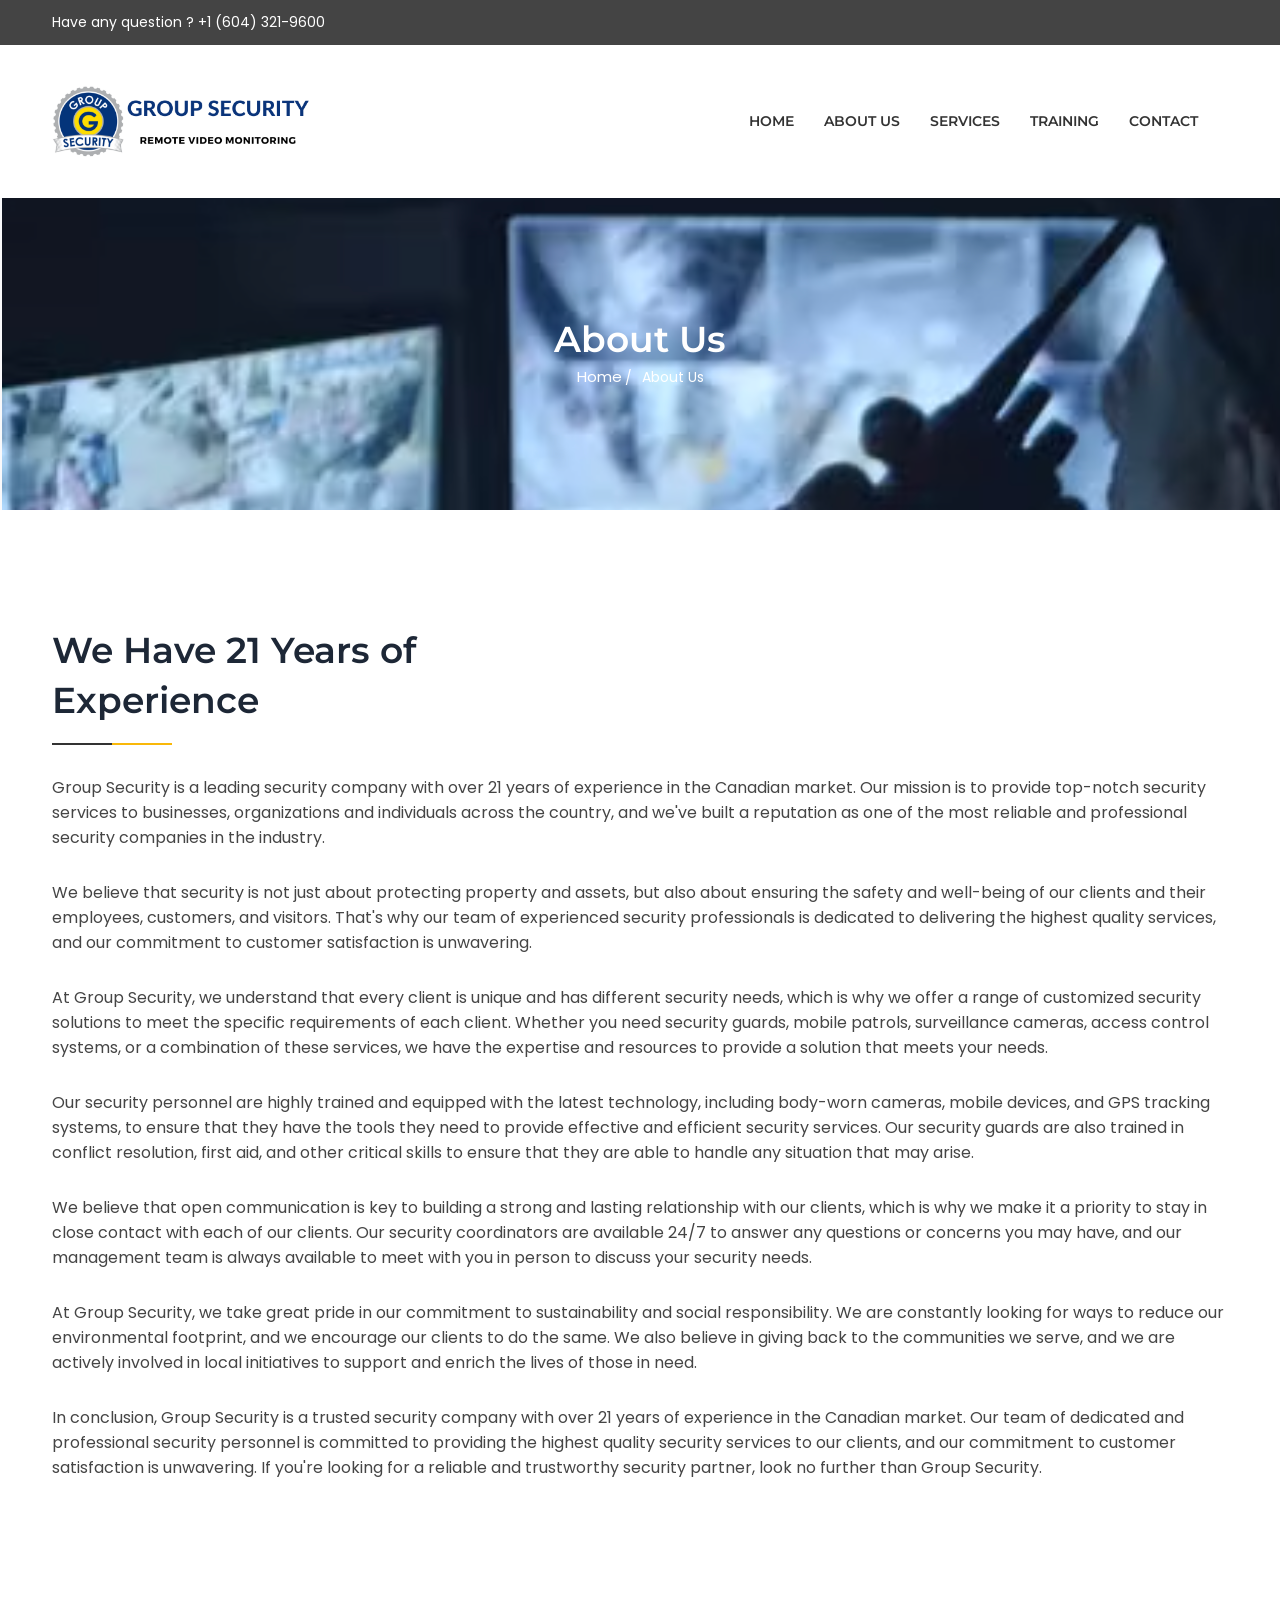
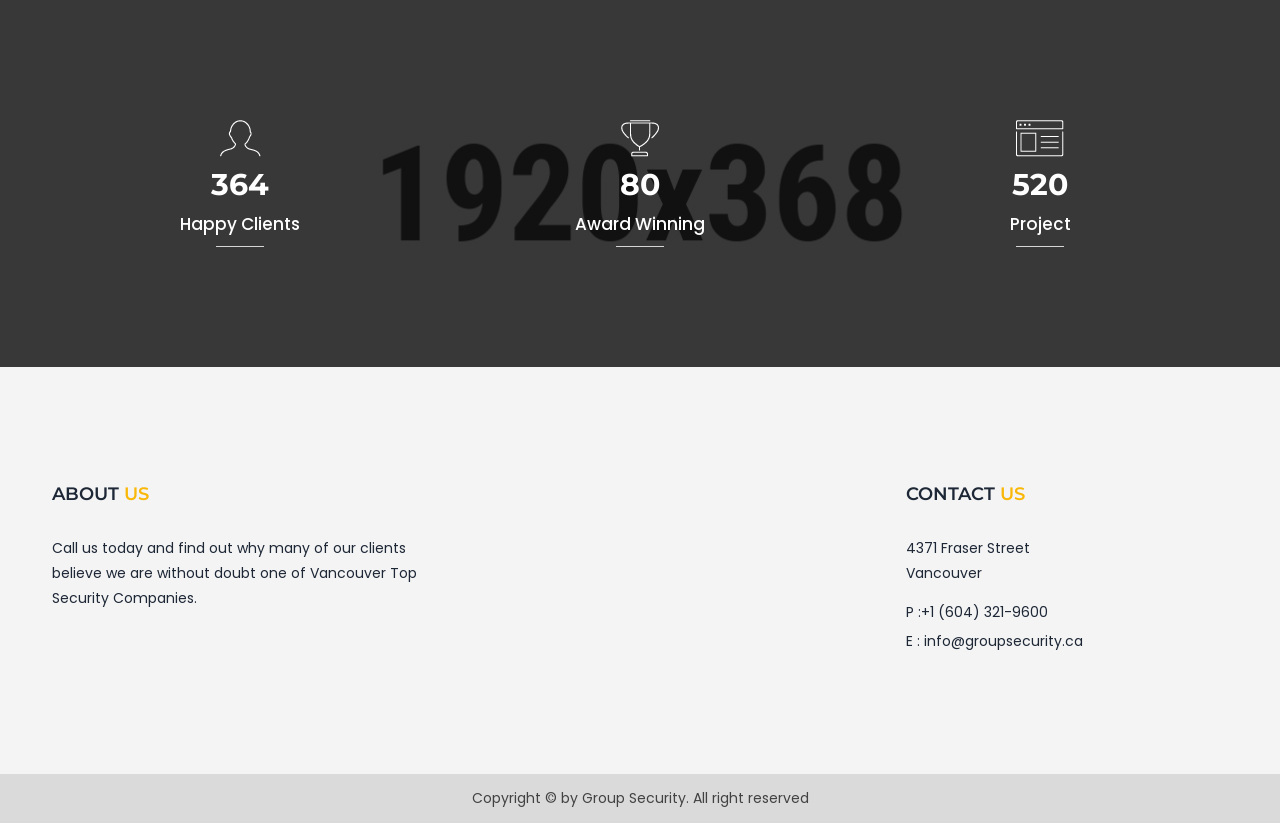
==== about.html @ c3028aa8 "website" ====
<!doctype html>
<html class="no-js" lang="en">

<head>
    <meta charset="utf-8">
    <meta http-equiv="x-ua-compatible" content="ie=edge">
    <title> Group Security | About</title>
    <meta name="description" content="">
    <meta name="viewport" content="width=device-width, initial-scale=1">
    <!-- Favicon -->
    <link rel="shortcut icon" type="image/x-icon" href="assets/images/logo/Group_security_logo.png">
    
    <!-- CSS
	============================================ -->
   
    <!-- Plugins CSS -->
    <link rel="stylesheet" href="assets/css/plugins.css">
    <!-- Main Style CSS -->
    <link rel="stylesheet" href="assets/css/style.css">
    
</head>

<body>

<!-- Header -->
<header class="header">
    <div class="header-top d-none d-lg-block">
        <div class="container">
            <div class="row">
                <div class="col-lg-6 col-md-6">
                    <p>Have any question ? +1 (604) 321-9600</p>
                </div>
            </div>
        </div>
    </div>
    <div class="header-bottom-area">
        <div class="container">
            <div class="row align-items-center">
               
                <div class="col-lg-3 col-md-6 col-6">
                    <div class="cuscol">
                        <div class="logo">
                            <a href="index.html">
                                <img src="assets/images/logo/logo-txt.png" alt="logo">
                            </a>
                        </div>
                    </div>
                </div>
                
                <div class="col-lg-9 d-none d-lg-block">
                    <div class="menu-area d-flex align-items-center justify-content-end">
                        <nav class="main-menu text-center">
                            <ul>
                                <li class="has-dropdown">
                                    <a href="index.html">HOME</a>
                                </li>
                                <li><a href="about.html">ABOUT US</a></li>
                                <li><a href="service-details.html">SERVICES</a>
                                </li>
                                <!-- <li><a href="gallery.html">CAREERS</a></li> -->
                                <li><a href="training.html">TRAINING</a></li>
                                <li><a href="contact-us.html">CONTACT</a></li>
                            </ul>
                        </nav><!--// main-menu -->
                        <!-- <div class="header-btn text-end">
                            <a class="btn-circle btn-transparent btn" href="https://1.envato.market/62543">Buy now</a>
                        </div> -->
                    </div>
                </div>
                
                <!-- Show in small device Start -->
                <div class="clickable-menu clickable-mainmenu-active d-block d-lg-none  col-md-6 col-6">
                    <a href="#"><i class="zmdi zmdi-menu"></i></a>
                </div>
                <div class="clickable-mainmenu">
                    <div class="clickable-mainmenu-icon">
                        <button class="clickable-mainmenu-close">
                            <span class="zmdi zmdi-close"></span>
                        </button>
                    </div>
                    
                    <div id="menu" class="text-start clickable-menu-style">
                        <ul>
                            <li class="has-dropdown">
                                <a href="index.html">HOME</a>
                            </li>
                            <li><a href="about.html">ABOUT US</a></li>
                            <li><a href="service-details.html">SERVICES</a>
                            </li>
                            <!-- <li><a href="gallery.html">CAREERS</a></li> -->
                            <li><a href="training.html">TRAINING</a></li>
                            <li><a href="contact-us.html">CONTACT</a></li>
                        </ul>
                    </div>
                    
                    <div class="mobile-more-info">
                        <p>Have any question ? +1 (604) 321-9600</p>
                    </div>
                    
                </div>
                <!-- Show in small device End -->
            </div>
        </div>
    </div>
</header>
<!--// Header -->



<!-- Breadcrumb -->
<div class="breadcrumb-area bg-image section-ptb" style="background-image: url(assets/images/security/backround-2.png)">
    <div class="container">
        <div class="row breadcrumb">
            <div class="col">
                <h2>About Us</h2>
                <!-- breadcrumb-list start -->
                <ul class="breadcrumb-list">
                    <li class="breadcrumb-item"><a href="index.html">Home</a></li>
                    <li class="breadcrumb-item active">About Us</li>
                </ul>
                <!-- breadcrumb-list end -->
            </div>
        </div>
    </div>
</div>
<!--// Breadcrumb -->

<!-- Page Conttent -->
<main class="page-content">
    
    
    <!-- Start Agency Benefits Area -->
    <div class="section-agency-benefit section-pt section-pb">
        <div class="container">
            <div class="row align-items-center">
                <div class="col-lg-12">
                    <div class="agency-benefits">
                        <div class="content">
                            <div class="section-title title-2">
                                <h2>We Have 21 Years of <br> Experience</h2>
                            </div>
                            <p>Group Security is a leading security company with over 21 years of experience in the Canadian market. Our mission is to provide top-notch security services to businesses, organizations and individuals across the country, and we've built a reputation as one of the most reliable and professional security companies in the industry.
                            </p>
                            <p>We believe that security is not just about protecting property and assets, but also about ensuring the safety and well-being of our clients and their employees, customers, and visitors. That's why our team of experienced security professionals is dedicated to delivering the highest quality services, and our commitment to customer satisfaction is unwavering.
                            </p>
                            <p>At Group Security, we understand that every client is unique and has different security needs, which is why we offer a range of customized security solutions to meet the specific requirements of each client. Whether you need security guards, mobile patrols, surveillance cameras, access control systems, or a combination of these services, we have the expertise and resources to provide a solution that meets your needs.
                            </p>
                            <p>Our security personnel are highly trained and equipped with the latest technology, including body-worn cameras, mobile devices, and GPS tracking systems, to ensure that they have the tools they need to provide effective and efficient security services. Our security guards are also trained in conflict resolution, first aid, and other critical skills to ensure that they are able to handle any situation that may arise.
                            </p>
                            <p>We believe that open communication is key to building a strong and lasting relationship with our clients, which is why we make it a priority to stay in close contact with each of our clients. Our security coordinators are available 24/7 to answer any questions or concerns you may have, and our management team is always available to meet with you in person to discuss your security needs.
                            </p>
                            <p>At Group Security, we take great pride in our commitment to sustainability and social responsibility. We are constantly looking for ways to reduce our environmental footprint, and we encourage our clients to do the same. We also believe in giving back to the communities we serve, and we are actively involved in local initiatives to support and enrich the lives of those in need.
                            </p>
                            <p>In conclusion, Group Security is a trusted security company with over 21 years of experience in the Canadian market. Our team of dedicated and professional security personnel is committed to providing the highest quality security services to our clients, and our commitment to customer satisfaction is unwavering. If you're looking for a reliable and trustworthy security partner, look no further than Group Security.
                            </p>
                            
                            <!-- <a href="#" class="btn contact-btn mt-30 btn-circle">CONTACT US</a> -->
                        </div>
                    </div>
                </div>
                <!-- <div class="col-lg-6">
                    <div class="agency-thumb">
                        <div class="thumb">
                            <img src="assets/images/about/about-01.png" alt="Agency Images">
                            <div class="play-btn">
                                <a class="video-popup" href="https://www.youtube.com/watch?v=G_G8SdXktHg"><i
                                        class="fa fa-play"></i></a>
                            </div>
                        </div>
                    </div>
                </div> -->
            </div>
        </div>
    </div>
    <!-- End Agency Benefits Area -->
    
    <!-- Project Count Area Start -->
    <div class="project-count-area image-bg section-pt-90 section-pb" style="background-image: url(assets/images/bg/counter-bg.jpg)" data-black-overlay="7">
        <div class="container">
            <div class="row">
                <div class="col-lg-12">
                    <div class="project-count-inner domain-inner-bg">
                        <div class="row">
                            <div class="col-lg-4 col-sm-6">
                                <!-- counter start -->
                                <div class="counter text-center mt-30">
                                    <img src="assets/images/icon/fun-01.png" alt="">
                                    <h3 class="counter-active">1820</h3>
                                    <p>Happy Clients</p>
                                </div>
                                <!-- counter end -->
                            </div>
                            <div class="col-lg-4 col-sm-6">
                                <!-- counter start -->
                                <div class="counter text-center mt-30">
                                    <img src="assets/images/icon/fun-02.png" alt="">
                                    <h3 class="counter-active">400</h3>
                                    <p>Award Winning</p>
                                </div>
                                <!-- counter end -->
                            </div>
                            <div class="col-lg-4 col-sm-6">
                                <!-- counter start --> 
                                <div class="counter text-center mt-30">
                                    <img src="assets/images/icon/fun-03.png" alt="">
                                    <h3 class="counter-active">2600</h3>
                                    <p>Project</p>
                                </div>
                                <!-- counter end -->
                            </div>
                        </div>
                    </div>
                </div>
            </div>
        </div>
    </div>
    <!-- Project Count Area End -->
    
    
    
    
</main>
<!--// Page Conttent -->

<!-- Footer -->
<footer class="footer">
    <div class="footer-top bg-gray section-pt-90 section-pb">
        <div class="container">
            <div class="row">

                <!-- Start Single Widget -->
                <div class="col-lg-4 col-md-6 col-sm-6 col-12">
                    <div class="footer-widget footer-style-1">
                        <h5 class="ft-title">ABOUT <span>US</span></h5>
                        <div class="content">
                            <p>Call us today and find out why many of our clients believe we are without doubt one of Vancouver Top Security Companies. </p>
                        </div>
                    </div>
                </div>
                <!-- End Single Widget -->

                                <!-- Start Single Widget -->
                                <div class="col-lg-4 col-md-6 col-sm-6 col-12">
                                    <div class="footer-widget footer-style-1">
                                       
                                    </div>
                                </div>
                                <!-- End Single Widget -->

                <!-- Start Single Widget -->
                <div class="col-lg-4 col-md-6 col-sm-6 col-12">
                    <div class="footer-widget footer-style-1 space-left">
                        <h5 class="ft-title">CONTACT <span>US</span></h5>
                        <div class="content">
                            <p> <a href="https://g.co/kgs/j25SgW" target="_blank">4371 Fraser Street <br> Vancouver</a></p>
                            <div class="ft-address">
                                <p>P :+1 (604) 321-9600</p>
                                <p>E : <a href="mailto:info@groupsecurity.ca">info@groupsecurity.ca</a></p>
                            </div>
                        </div>
                    </div>
                </div>
                <!-- End Single Widget -->

                <!-- Start Single Widget -->

                <!-- End Single Widget -->

                <!-- Start Single Widget -->

                <!-- End Single Widget -->
            </div>
        </div>
    </div>
    <div class="copyright">
        <div class="container">
            <div class="row">

                <div class="col-12">
                    <div class="copyright-left content text-center">
                        <p>Copyright &copy; by <a href="#"></a>Group Security</a>. All right reserved</p>
                    </div>
                </div>

            </div>
        </div>
    </div>
</footer>
<!--// Footer -->

    
<!-- JS
============================================ -->

<!-- Plugins JS -->
<script src="assets/js/plugins.js"></script>
<!-- Main JS -->
<script src="assets/js/main.js"></script>


</body>

</html>
---- assets/css/style.css ----
/*-----------------------------------------------------------------------------------

    Version: 1.2

-----------------------------------------------------------------------------------

    CSS INDEX
    ===================

    01. Theme default CSS
    02. Header
        02. 1 Menu Css
        02. 2 Mobile Menu Css
    03. Hero
    04. Service Css
        04.1 Service Style two
    05. About Css
    06. Contact Css 
    07. Team Style Css
    08. Blog Css
    09. Blog Details Css
    10. Testimonial Css
    11. Newsletter Css
    12. Footer Css
    13. Gallery Css





-----------------------------------------------------------------------------------*/
/*----------------------------------------*/
/*  01. Theme default CSS
/*----------------------------------------*/
/*-- Google Font --*/
@import url("https://fonts.googleapis.com/css?family=Montserrat:300,400,500,600,700,800|Poppins:300,400,500,600,700,800");
/*-- Common Style --*/
*, *::after, *::before {
  -webkit-box-sizing: border-box;
          box-sizing: border-box;
}

html, body {
  height: 100%;
}

body {
  background-color: #ffffff;
  line-height: 25px;
  font-size: 14px;
  font-style: normal;
  font-weight: normal;
  visibility: visible;
  font-family: "Poppins", sans-serif;
  color: #454545;
  position: relative;
}

h1, h2, h3, h4, h5, h6 {
  color: #1d2736;
  font-family: "Montserrat", sans-serif;
  font-weight: 400;
  margin-top: 0;
}

h1 {
  font-size: 72px;
}

h2 {
  font-size: 36px;
  line-height: 42px;
}

h3 {
  font-size: 30px;
  line-height: 36px;
}

h4 {
  font-size: 24px;
  line-height: 30px;
}

h5 {
  font-size: 22px;
  line-height: 24px;
}

h6 {
  font-size: 18px;
  line-height: 18px;
}

p:last-child {
  margin-bottom: 0;
}

a, button {
  color: inherit;
  display: inline-block;
  line-height: inherit;
  text-decoration: none;
  cursor: pointer;
}

a, button, img, input, span {
  -webkit-transition: all 0.3s ease 0s;
  transition: all 0.3s ease 0s;
}

*:focus {
  outline: none !important;
}

a:focus {
  color: inherit;
  outline: none;
  text-decoration: none;
}

a:hover {
  text-decoration: none;
  color: #f9b809;
}

button, input[type=submit] {
  cursor: pointer;
}

button:focus,
a:focus {
  outline: none;
  -webkit-box-shadow: none;
          box-shadow: none;
}

ul {
  list-style: outside none none;
  margin: 0;
  padding: 0;
}

img {
  max-width: 100%;
}

button:focus,
a:focus {
  outline: none;
}

@media only screen and (max-width: 767px) {
  h2 {
    font-size: 30px;
    line-height: 37px;
  }

  h3 {
    font-size: 28px;
    line-height: 30px;
  }

  h4 {
    font-size: 20px;
    line-height: 26px;
  }
}
/*-- 
    - Common Classes
-----------------------------------------*/
.fix {
  overflow: hidden;
}

.hidden {
  display: none;
}

.clear {
  clear: both;
}

@media only screen and (max-width: 767px) {
  .container {
    width: 450px;
  }
}
@media only screen and (max-width: 479px) {
  .container {
    width: 300px;
  }
}
.bold {
  font-weight: 700;
}

.semi-bold {
  font-weight: 600;
}

.medium {
  font-weight: 500;
}

.light {
  font-weight: 300;
}

.capitalize {
  text-transform: capitalize;
}

.uppercase {
  text-transform: uppercase;
}

.no-gutters {
  margin-left: 0;
  margin-right: 0;
}
.no-gutters > .col, .no-gutters > [class*=col-] {
  padding-right: 0;
  padding-left: 0;
  margin: 0;
}

.page-content {
  overflow: hidden;
}

/*-- Container Fluid --*/
.container-fluid {
  padding: 0 0px;
}

.container {
  max-width: 1200px;
}

/*-- 
    - Margin & Padding
-----------------------------------------*/
/*-- Margin Top --*/
.mt-5 {
  margin-top: 5px;
}

.mt-10 {
  margin-top: 10px;
}

.mt-15 {
  margin-top: 15px;
}

.mt-20 {
  margin-top: 20px;
}

.mt-25 {
  margin-top: 25px;
}

.mt-30 {
  margin-top: 30px;
}

.mt-35 {
  margin-top: 35px;
}

.mt-40 {
  margin-top: 40px;
}

.mt-45 {
  margin-top: 45px;
}

.mt-50 {
  margin-top: 50px;
}

.mt-55 {
  margin-top: 55px;
}

.mt-60 {
  margin-top: 60px;
}

.mt-65 {
  margin-top: 65px;
}

.mt-70 {
  margin-top: 70px;
}

.mt-75 {
  margin-top: 75px;
}

.mt-80 {
  margin-top: 80px;
}

.mt-85 {
  margin-top: 85px;
}

.mt-90 {
  margin-top: 90px;
}

.mt-95 {
  margin-top: 95px;
}

.mt-100 {
  margin-top: 100px;
}

.mt-105 {
  margin-top: 105px;
}

.mt-110 {
  margin-top: 110px;
}

.mt-115 {
  margin-top: 115px;
}

.mt-120 {
  margin-top: 120px;
}

.mt-125 {
  margin-top: 125px;
}

.mt-130 {
  margin-top: 130px;
}

.mt-135 {
  margin-top: 135px;
}

.mt-140 {
  margin-top: 140px;
}

.mt-145 {
  margin-top: 145px;
}

.mt-150 {
  margin-top: 150px;
}

.mt-155 {
  margin-top: 155px;
}

.mt-160 {
  margin-top: 160px;
}

.mt-165 {
  margin-top: 165px;
}

.mt-170 {
  margin-top: 170px;
}

.mt-175 {
  margin-top: 175px;
}

.mt-180 {
  margin-top: 180px;
}

.mt-185 {
  margin-top: 185px;
}

.mt-190 {
  margin-top: 190px;
}

.mt-195 {
  margin-top: 195px;
}

.mt-200 {
  margin-top: 200px;
}

.mt-5 {
  margin-top: 5px !important;
}

/*-- Margin Bottom --*/
.mb-5 {
  margin-bottom: 5px;
}

.mb-10 {
  margin-bottom: 10px;
}

.mb-15 {
  margin-bottom: 15px;
}

.mb-20 {
  margin-bottom: 20px;
}

.mb-25 {
  margin-bottom: 25px;
}

.mb-30 {
  margin-bottom: 30px;
}

.mb-35 {
  margin-bottom: 35px;
}

.mb-40 {
  margin-bottom: 40px;
}

.mb-45 {
  margin-bottom: 45px;
}

.mb-50 {
  margin-bottom: 50px;
}

.mb-55 {
  margin-bottom: 55px;
}

.mb-60 {
  margin-bottom: 60px;
}

.mb-65 {
  margin-bottom: 65px;
}

.mb-70 {
  margin-bottom: 70px;
}

.mb-75 {
  margin-bottom: 75px;
}

.mb-80 {
  margin-bottom: 80px;
}

.mb-85 {
  margin-bottom: 85px;
}

.mb-90 {
  margin-bottom: 90px;
}

.mb-95 {
  margin-bottom: 95px;
}

.mb-100 {
  margin-bottom: 100px;
}

.mb-105 {
  margin-bottom: 105px;
}

.mb-110 {
  margin-bottom: 110px;
}

.mb-115 {
  margin-bottom: 115px;
}

.mb-120 {
  margin-bottom: 120px;
}

.mb-125 {
  margin-bottom: 125px;
}

.mb-130 {
  margin-bottom: 130px;
}

.mb-135 {
  margin-bottom: 135px;
}

.mb-140 {
  margin-bottom: 140px;
}

.mb-145 {
  margin-bottom: 145px;
}

.mb-150 {
  margin-bottom: 150px;
}

.mb-155 {
  margin-bottom: 155px;
}

.mb-160 {
  margin-bottom: 160px;
}

.mb-165 {
  margin-bottom: 165px;
}

.mb-170 {
  margin-bottom: 170px;
}

.mb-175 {
  margin-bottom: 175px;
}

.mb-180 {
  margin-bottom: 180px;
}

.mb-185 {
  margin-bottom: 185px;
}

.mb-190 {
  margin-bottom: 190px;
}

.mb-195 {
  margin-bottom: 195px;
}

.mb-200 {
  margin-bottom: 200px;
}

.mb-5 {
  margin-bottom: 5px !important;
}

/*-- 
    - Section Padding
-------------------------------------*/
.section-ptb {
  padding: 120px 0;
}
@media only screen and (min-width: 992px) and (max-width: 1199px) {
  .section-ptb {
    padding: 80px 0;
  }
}
@media only screen and (min-width: 768px) and (max-width: 991px) {
  .section-ptb {
    padding: 70px 0;
  }
}
@media only screen and (max-width: 767px) {
  .section-ptb {
    padding: 60px 0;
  }
}
@media only screen and (max-width: 479px) {
  .section-ptb {
    padding: 60px 0;
  }
}

.section-pt {
  padding-top: 120px;
}
@media only screen and (min-width: 992px) and (max-width: 1199px) {
  .section-pt {
    padding-top: 80px;
  }
}
@media only screen and (min-width: 768px) and (max-width: 991px) {
  .section-pt {
    padding-top: 70px;
  }
}
@media only screen and (max-width: 767px) {
  .section-pt {
    padding-top: 60px;
  }
}
@media only screen and (max-width: 479px) {
  .section-pt {
    padding-top: 60px;
  }
}

.section-pt-90 {
  padding-top: 90px;
}
@media only screen and (min-width: 992px) and (max-width: 1199px) {
  .section-pt-90 {
    padding-top: 60px;
  }
}
@media only screen and (min-width: 768px) and (max-width: 991px) {
  .section-pt-90 {
    padding-top: 40px;
  }
}
@media only screen and (max-width: 767px) {
  .section-pt-90 {
    padding-top: 40px;
  }
}
@media only screen and (max-width: 479px) {
  .section-pt-90 {
    padding-top: 30px;
  }
}

.section-pt-60 {
  padding-top: 60px;
}
@media only screen and (min-width: 992px) and (max-width: 1199px) {
  .section-pt-60 {
    padding-top: 50px;
  }
}
@media only screen and (min-width: 768px) and (max-width: 991px) {
  .section-pt-60 {
    padding-top: 40px;
  }
}
@media only screen and (max-width: 767px) {
  .section-pt-60 {
    padding-top: 40px;
  }
}
@media only screen and (max-width: 479px) {
  .section-pt-60 {
    padding-top: 30px;
  }
}

.section-pt-30 {
  padding-top: 30px;
}

.section-pb {
  padding-bottom: 120px;
}
@media only screen and (min-width: 992px) and (max-width: 1199px) {
  .section-pb {
    padding-bottom: 80px;
  }
}
@media only screen and (min-width: 768px) and (max-width: 991px) {
  .section-pb {
    padding-bottom: 70px;
  }
}
@media only screen and (max-width: 767px) {
  .section-pb {
    padding-bottom: 70px;
  }
}
@media only screen and (max-width: 479px) {
  .section-pb {
    padding-bottom: 60px;
  }
}

.section-pb-90 {
  padding-bottom: 90px;
}
@media only screen and (min-width: 992px) and (max-width: 1199px) {
  .section-pb-90 {
    padding-bottom: 60px;
  }
}
@media only screen and (min-width: 768px) and (max-width: 991px) {
  .section-pb-90 {
    padding-bottom: 40px;
  }
}
@media only screen and (max-width: 767px) {
  .section-pb-90 {
    padding-bottom: 40px;
  }
}
@media only screen and (max-width: 479px) {
  .section-pb-90 {
    padding-bottom: 30px;
  }
}

.section-pb-60 {
  padding-bottom: 60px;
}
@media only screen and (min-width: 992px) and (max-width: 1199px) {
  .section-pb-60 {
    padding-bottom: 50px;
  }
}
@media only screen and (min-width: 768px) and (max-width: 991px) {
  .section-pb-60 {
    padding-bottom: 40px;
  }
}
@media only screen and (max-width: 767px) {
  .section-pb-60 {
    padding-bottom: 40px;
  }
}
@media only screen and (max-width: 479px) {
  .section-pb-60 {
    padding-bottom: 30px;
  }
}

/*-- 
    - Input Placeholder
-----------------------------------------*/
input:-moz-placeholder, textarea:-moz-placeholder {
  opacity: 1;
  -ms-filter: "progid:DXImageTransform.Microsoft.Alpha(Opacity=100)";
}

input::-webkit-input-placeholder, textarea::-webkit-input-placeholder {
  opacity: 1;
  -ms-filter: "progid:DXImageTransform.Microsoft.Alpha(Opacity=100)";
}

input::-moz-placeholder, textarea::-moz-placeholder {
  opacity: 1;
  -ms-filter: "progid:DXImageTransform.Microsoft.Alpha(Opacity=100)";
}

input:-ms-input-placeholder, textarea:-ms-input-placeholder {
  opacity: 1;
  -ms-filter: "progid:DXImageTransform.Microsoft.Alpha(Opacity=100)";
}

/*-- 
    Scroll Up 
-----------------------------------------*/
#scrollUp {
  width: 40px;
  height: 40px;
  background-color: #f9b809;
  border: 3px solid #eeeeee;
  color: #ffffff;
  right: 20px;
  bottom: 60px;
  text-align: center;
  overflow: hidden;
  border-radius: 50px;
  z-index: 9811 !important;
}
@media only screen and (max-width: 767px) {
  #scrollUp {
    display: none !important;
  }
}
#scrollUp i {
  display: block;
  line-height: 34px;
  font-size: 22px;
}
#scrollUp:hover i {
  -webkit-animation-name: fadeInUp;
          animation-name: fadeInUp;
  -webkit-animation-duration: 1s;
          animation-duration: 1s;
  -webkit-animation-fill-mode: both;
          animation-fill-mode: both;
  -webkit-animation-iteration-count: infinite;
          animation-iteration-count: infinite;
}

/*--
    - Background Color
------------------------------------------*/
.bg-gray {
  background-color: #f8f8f8;
}

img.mfp-img {
  background-color: #f6f7f8;
  padding: 0;
  margin: 40px auto;
}

/*--
    - Background image
------------------------------------------*/
.image-bg {
  background-size: cover;
  background-position: center;
  background-repeat: no-repeat;
}

/*--
    - Social Color
------------------------------------------*/
.facebook {
  background-color: #3B5997;
  color: #ffffff;
}
.facebook:hover {
  background-color: #3B5997;
  color: #ffffff;
}

.twitter {
  background-color: #1DA1F2;
  color: #ffffff;
}
.twitter:hover {
  background-color: #1DA1F2;
  color: #ffffff;
}

.linkedin {
  background-color: #0077B5;
  color: #ffffff;
}
.linkedin:hover {
  background-color: #0077B5;
  color: #ffffff;
}

.pinterest {
  background-color: #BD081C;
  color: #ffffff;
}
.pinterest:hover {
  background-color: #BD081C;
  color: #ffffff;
}

.google-plus {
  background-color: #D11718;
  color: #ffffff;
}
.google-plus:hover {
  background-color: #D11718;
  color: #ffffff;
}

.behance {
  background-color: #005CFF;
  color: #ffffff;
}
.behance:hover {
  background-color: #005CFF;
  color: #ffffff;
}

.dribbble {
  background-color: #E84C88;
  color: #ffffff;
}
.dribbble:hover {
  background-color: #E84C88;
  color: #ffffff;
}

.github {
  background-color: #323131;
  color: #ffffff;
}
.github:hover {
  background-color: #323131;
  color: #ffffff;
}

.instagram {
  background-color: #DC3472;
  color: #ffffff;
}
.instagram:hover {
  background-color: #DC3472;
  color: #ffffff;
}

.medium {
  background-color: #00AB6C;
  color: #ffffff;
}
.medium:hover {
  background-color: #00AB6C;
  color: #ffffff;
}

.reddit {
  background-color: #FF4501;
  color: #ffffff;
}
.reddit:hover {
  background-color: #FF4501;
  color: #ffffff;
}

.skype {
  background-color: #00AFF0;
  color: #ffffff;
}
.skype:hover {
  background-color: #00AFF0;
  color: #ffffff;
}

.slack {
  background-color: #63C1A0;
  color: #ffffff;
}
.slack:hover {
  background-color: #63C1A0;
  color: #ffffff;
}

.snapchat {
  background-color: #FFFC00;
  color: #ffffff;
}
.snapchat:hover {
  background-color: #FFFC00;
  color: #ffffff;
}

.tumblr {
  background-color: #01273A;
  color: #ffffff;
}
.tumblr:hover {
  background-color: #01273A;
  color: #ffffff;
}

.vimeo {
  background-color: #00ADEF;
  color: #ffffff;
}
.vimeo:hover {
  background-color: #00ADEF;
  color: #ffffff;
}

.youtube {
  background-color: #FE0002;
  color: #ffffff;
}
.youtube:hover {
  background-color: #FE0002;
  color: #ffffff;
}

/*-- Tab Content & Pane Fix --*/
.tab-content {
  width: 100%;
}
.tab-content .tab-pane {
  display: block;
  height: 0;
  max-width: 100%;
  visibility: hidden;
  overflow: hidden;
  opacity: 0;
}
.tab-content .tab-pane.active {
  height: auto;
  visibility: visible;
  opacity: 1;
  overflow: visible;
}

/*--
    - Product Full Width
------------------------------------------*/
.full-width-product-wrap > [class*=col-]:nth-child(1), .full-width-product-wrap > [class*=col]:nth-child(1) {
  -webkit-box-flex: 1;
      -ms-flex: 1 0 450px;
          flex: 1 0 450px;
  max-width: 450px;
}
@media only screen and (min-width: 1200px) and (max-width: 1599px) {
  .full-width-product-wrap > [class*=col-]:nth-child(1), .full-width-product-wrap > [class*=col]:nth-child(1) {
    -webkit-box-flex: 1;
        -ms-flex: 1 0 350px;
            flex: 1 0 350px;
    max-width: 350px;
  }
}
@media only screen and (min-width: 992px) and (max-width: 1199px) {
  .full-width-product-wrap > [class*=col-]:nth-child(1), .full-width-product-wrap > [class*=col]:nth-child(1) {
    -webkit-box-flex: 1;
        -ms-flex: 1 0 350px;
            flex: 1 0 350px;
    max-width: 350px;
  }
}
@media only screen and (min-width: 768px) and (max-width: 991px) {
  .full-width-product-wrap > [class*=col-]:nth-child(1), .full-width-product-wrap > [class*=col]:nth-child(1) {
    -webkit-box-flex: 0;
        -ms-flex: 0 0 100%;
            flex: 0 0 100%;
    max-width: 100%;
  }
}
@media only screen and (max-width: 767px) {
  .full-width-product-wrap > [class*=col-]:nth-child(1), .full-width-product-wrap > [class*=col]:nth-child(1) {
    -webkit-box-flex: 0;
        -ms-flex: 0 0 100%;
            flex: 0 0 100%;
    max-width: 100%;
  }
}
.full-width-product-wrap > [class*=col-]:nth-child(2), .full-width-product-wrap > [class*=col]:nth-child(2) {
  -webkit-box-flex: 0;
      -ms-flex: 0 0 calc(100% - 450px);
          flex: 0 0 calc(100% - 450px);
  max-width: calc(100% - 450px);
}
@media only screen and (min-width: 1200px) and (max-width: 1599px) {
  .full-width-product-wrap > [class*=col-]:nth-child(2), .full-width-product-wrap > [class*=col]:nth-child(2) {
    -webkit-box-flex: 0;
        -ms-flex: 0 0 calc(100% - 350px);
            flex: 0 0 calc(100% - 350px);
    max-width: calc(100% - 350px);
  }
}
@media only screen and (min-width: 992px) and (max-width: 1199px) {
  .full-width-product-wrap > [class*=col-]:nth-child(2), .full-width-product-wrap > [class*=col]:nth-child(2) {
    -webkit-box-flex: 0;
        -ms-flex: 0 0 calc(100% - 350px);
            flex: 0 0 calc(100% - 350px);
    max-width: calc(100% - 350px);
  }
}
@media only screen and (min-width: 768px) and (max-width: 991px) {
  .full-width-product-wrap > [class*=col-]:nth-child(2), .full-width-product-wrap > [class*=col]:nth-child(2) {
    -webkit-box-flex: 0;
        -ms-flex: 0 0 100%;
            flex: 0 0 100%;
    max-width: 100%;
  }
}
@media only screen and (max-width: 767px) {
  .full-width-product-wrap > [class*=col-]:nth-child(2), .full-width-product-wrap > [class*=col]:nth-child(2) {
    -webkit-box-flex: 0;
        -ms-flex: 0 0 100%;
            flex: 0 0 100%;
    max-width: 100%;
  }
}
@media only screen and (min-width: 992px) and (max-width: 1199px) {
  .full-width-product-wrap.desktop-full-width > [class*=col-]:nth-child(1), .full-width-product-wrap.desktop-full-width > [class*=col]:nth-child(1) {
    -webkit-box-flex: 0;
        -ms-flex: 0 0 100%;
            flex: 0 0 100%;
    max-width: 100%;
  }
}
@media only screen and (min-width: 992px) and (max-width: 1199px) {
  .full-width-product-wrap.desktop-full-width > [class*=col-]:nth-child(2), .full-width-product-wrap.desktop-full-width > [class*=col]:nth-child(2) {
    -webkit-box-flex: 0;
        -ms-flex: 0 0 100%;
            flex: 0 0 100%;
    max-width: 100%;
  }
}

@media only screen and (min-width: 1200px) and (max-width: 1599px) {
  .laptop-3-column > [class*=col-], .laptop-3-column > [class*=col] {
    -webkit-box-flex: 1;
        -ms-flex: 1 0 33.3333%;
            flex: 1 0 33.3333%;
    max-width: 33.3333%;
  }
}

/*-- 
    - Page Pagination
------------------------------------------*/
.page-pagination {
  display: -webkit-box;
  display: -ms-flexbox;
  display: flex;
  -webkit-box-pack: center;
      -ms-flex-pack: center;
          justify-content: center;
  -ms-flex-wrap: wrap;
      flex-wrap: wrap;
  margin: -5px -8px;
}
.page-pagination li {
  font-size: 16px;
  line-height: 24px;
  font-family: "Montserrat", sans-serif;
  color: #1d2736;
  text-align: center;
  margin: 5px 8px;
}
.page-pagination li a {
  color: #1d2736;
  border: 1px solid #f9b809;
  padding: 10px;
  border-radius: 50px;
  width: 44px;
  height: 44px;
  display: -webkit-box;
  display: -ms-flexbox;
  display: flex;
  -webkit-box-pack: center;
      -ms-flex-pack: center;
          justify-content: center;
  -webkit-box-align: center;
      -ms-flex-align: center;
          align-items: center;
}
.page-pagination li a i {
  line-height: 24px;
}
@media only screen and (max-width: 479px) {
  .page-pagination li {
    font-size: 14px;
  }
  .page-pagination li a {
    padding: 9px;
    width: 35px;
    height: 35px;
  }
  .page-pagination li a i {
    line-height: 24px;
  }
}
.page-pagination li:hover a {
  color: #ffffff;
  background-color: #f9b809;
}
.page-pagination li.active a {
  color: #ffffff;
  background-color: #f9b809;
}
.page-pagination li:first-child a {
  color: #1d2736;
  width: auto;
  padding: 10px 20px 10px 12px;
}
.page-pagination li:first-child a i {
  margin-right: 10px;
  float: left;
  background: #f9b809;
  color: #ffffff;
  height: 25px;
  width: 25px;
  border-radius: 5000pc;
}
.page-pagination li:first-child a:hover {
  color: #ffffff;
}
.page-pagination li:first-child a:hover i {
  background: #ffffff;
  color: #f9b809;
}
.page-pagination li:last-child a {
  color: #1d2736;
  width: auto;
  padding: 10px 10px 10px 20px;
  -webkit-box-orient: horizontal;
  -webkit-box-direction: reverse;
      -ms-flex-direction: row-reverse;
          flex-direction: row-reverse;
}
.page-pagination li:last-child a i {
  margin-left: 10px;
  float: right;
  background: #f9b809;
  color: #ffffff;
  height: 25px;
  width: 25px;
  border-radius: 5000pc;
}
.page-pagination li:last-child a:hover {
  color: #ffffff;
}
.page-pagination li:last-child a:hover i {
  background: #ffffff;
  color: #f9b809;
}

/*--
    - Page Banner Section
------------------------------------------*/
/*-- Breadcrumb --*/
.breadcrumb {
  background-color: transparent;
  border-radius: 0;
  display: -webkit-box;
  display: -ms-flexbox;
  display: flex;
  -webkit-box-pack: center;
      -ms-flex-pack: center;
          justify-content: center;
  padding: 0;
  margin: 0;
  text-align: center;
}
.breadcrumb h2 {
  color: #ffffff;
  font-weight: 600;
  margin-bottom: 5px;
}
.breadcrumb ul li.breadcrumb-item {
  display: -webkit-inline-box;
  display: -ms-inline-flexbox;
  display: inline-flex;
  padding: 0 8px;
  position: relative;
  color: #ffffff;
}
.breadcrumb ul li.breadcrumb-item::before {
  position: absolute;
  right: -2px;
  top: -2px;
  content: "/";
  padding-right: 0;
  padding-left: 0;
  color: #fff;
}
.breadcrumb ul li.breadcrumb-item:last-child::before {
  display: none;
}
.breadcrumb ul li.breadcrumb-item a {
  display: block;
  font-size: 15px;
  line-height: 18px;
  color: #ffffff;
}
.breadcrumb ul li.breadcrumb-item a:hover {
  color: #1d2736;
}

/*-- Category Page Title --*/
.category-page-title h4 {
  margin: 0;
  text-transform: uppercase;
  font-weight: 600;
  font-size: 18px;
  color: #1d2736;
}

/*--
    - Button
------------------------------------------*/
.btn {
  border: 1px solid #f9b809;
  line-height: 24px;
  padding: 10px 30px;
  font-size: 14px;
  font-weight: 500;
  text-transform: uppercase;
  color: #ffffff;
  background: #f9b809;
  overflow: hidden;
  position: relative;
  z-index: 1;
  -webkit-transition: all 0.3s ease 0s;
  transition: all 0.3s ease 0s;
}
.btn:focus {
  outline: none;
  -webkit-box-shadow: none;
          box-shadow: none;
}
.btn::before {
  position: absolute;
  left: 50%;
  top: 50%;
  height: 0;
  width: 100%;
  background-color: #1d2736;
  -webkit-transition: all 0.3s ease 0s;
  transition: all 0.3s ease 0s;
  content: "";
  -webkit-transform: translateX(-50%) translateY(-50%) rotate(-45deg);
          transform: translateX(-50%) translateY(-50%) rotate(-45deg);
  opacity: 0;
  z-index: -1;
}
.btn:hover {
  color: #ffffff;
  border: 1px solid #1d2736;
}
.btn:hover::before {
  height: 300%;
  opacity: 1;
}
.btn.hover-theme::before {
  background-color: #f9b809;
}
.btn.hover-theme:hover {
  border-color: #f9b809;
  color: #1d2736;
}
.btn.hover-theme:hover::before {
  height: 300%;
  opacity: 1;
}
.btn.btn-circle {
  border-radius: 50px;
}
.btn.btn-radius {
  border-radius: 5px;
}
.btn.btn-square {
  border-radius: 0;
}
.btn.btn-text {
  border-radius: 0;
  padding: 0;
  line-height: 20px;
  border: none;
}
.btn.btn-text::before {
  display: none;
}
.btn.btn-text.hover-theme:hover {
  color: #f9b809;
}
.btn.btn-underline {
  text-decoration: underline;
}
.btn.btn-large {
  padding: 15px 40px;
  font-size: 16px;
}
@media only screen and (max-width: 767px) {
  .btn.btn-large {
    font-size: 12px;
    padding: 7px 25px;
  }
}
@media only screen and (max-width: 479px) {
  .btn.btn-large {
    font-size: 11px;
    padding: 4px 15px;
    margin-top: 15px;
  }
}
.btn.btn-medium {
  padding: 7px 20px;
  font-size: 12px;
}
@media only screen and (max-width: 767px) {
  .btn.btn-medium {
    font-size: 12px;
    padding: 7px 25px;
  }
}
@media only screen and (max-width: 479px) {
  .btn.btn-medium {
    font-size: 11px;
    padding: 4px 15px;
    margin-top: 15px;
  }
}
.btn.btn-small {
  padding: 4px 15px;
  font-size: 11px;
}
@media only screen and (max-width: 767px) {
  .btn {
    font-size: 12px;
    padding: 7px 25px;
  }
}
@media only screen and (max-width: 479px) {
  .btn {
    font-size: 11px;
    padding: 4px 15px;
  }
}

/*--
    - Blockquote
------------------------------------------*/
.blockquote {
  margin: 35px 0;
  max-width: 660px;
  background-color: #f9b809;
  padding: 30px 40px;
  position: relative;
  color: #ffffff;
  font-size: 15px;
  font-style: italic;
}
@media only screen and (max-width: 767px) {
  .blockquote {
    padding: 30px 40px;
  }
}
@media only screen and (max-width: 479px) {
  .blockquote {
    padding: 20px;
  }
}
.blockquote p {
  font-size: 16px;
  line-height: 25px;
  font-style: italic;
}

.blockquote-2 p::first-letter {
  font-size: 48px;
  text-transform: uppercase;
}

.section-title {
  margin-bottom: 55px;
}
@media only screen and (max-width: 767px), only screen and (min-width: 768px) and (max-width: 991px) {
  .section-title {
    margin-bottom: 30px;
  }
}
.section-title h2 {
  font-weight: 700;
  margin: -5px 0 0 0;
  position: relative;
  padding-bottom: 12px;
}
@media only screen and (max-width: 479px) {
  .section-title h2 {
    font-size: 26px;
    line-height: 30px;
  }
}
.section-title h2::before {
  position: absolute;
  content: "";
  background: #f9b809;
  height: 2px;
  width: 120px;
  left: 50%;
  bottom: 1px;
  -webkit-transform: translate(-50%, 0%);
          transform: translate(-50%, 0%);
}
.section-title h2::after {
  position: absolute;
  content: "";
  background: #333;
  height: 4px;
  width: 20px;
  left: 50%;
  bottom: 0;
  margin-top: 1px;
  -webkit-transform: translate(-50%, 0%);
          transform: translate(-50%, 0%);
}
.section-title p {
  max-width: 470px;
  margin-top: 16px;
  margin-bottom: 0;
}
.section-title.text-center p {
  margin-left: auto;
  margin-right: auto;
}
.section-title.text-right p {
  margin-left: auto;
  margin-right: 0;
}

.title-2 {
  margin-bottom: 30px;
}
.title-2 h2::before {
  position: absolute;
  content: "";
  background: #f9b809;
  height: 2px;
  width: 120px;
  left: 0%;
  bottom: 0;
  -webkit-transform: translate(0%, 0%);
          transform: translate(0%, 0%);
}
.title-2 h2::after {
  position: absolute;
  content: "";
  background: #333;
  height: 2px;
  width: 60px;
  left: 0%;
  bottom: 0;
  -webkit-transform: translate(0%, 0%);
          transform: translate(0%, 0%);
}

.title-3 {
  position: relative;
  display: inline-block;
  margin-bottom: 40px;
}
.title-3 h3 {
  font-weight: 600;
  margin-bottom: 10px;
}
.title-3 h3::before {
  position: absolute;
  content: "";
  background: #f9b809;
  height: 2px;
  width: 100%;
  left: 0%;
  bottom: 0;
  -webkit-transform: translate(0%, 0%);
          transform: translate(0%, 0%);
}
.title-3 h3::after {
  position: absolute;
  content: "";
  background: #333;
  height: 2px;
  width: 50%;
  right: 0%;
  bottom: 0;
  -webkit-transform: translate(0%, 0%);
          transform: translate(0%, 0%);
}

/*--
    Boxed Layout
--------------------------*/
.boxed-layout {
  background: #ffffff none repeat scroll 0 0;
  -webkit-box-shadow: -3px 0 50px -2px rgba(0, 0, 0, 0.14);
          box-shadow: -3px 0 50px -2px rgba(0, 0, 0, 0.14);
  margin: auto;
  max-width: 1400px;
  position: relative;
  width: 100%;
}
@media only screen and (min-width: 992px) and (max-width: 1199px) {
  .boxed-layout {
    max-width: 980px;
  }
}
@media only screen and (min-width: 768px) and (max-width: 991px) {
  .boxed-layout {
    max-width: 730px;
  }
}
@media only screen and (max-width: 767px) {
  .boxed-layout {
    max-width: 560px;
  }
}

.justify-content-between [class*=col], .justify-content-between [class*=col-] {
  -webkit-box-flex: 0;
      -ms-flex-positive: 0;
          flex-grow: 0;
}

/*-- Overlay styles --*/
[data-overlay],
[data-secondary-overlay],
[data-black-overlay],
[data-white-overlay] {
  position: relative;
}

[data-overlay] > div,
[data-overlay] > *,
[data-secondary-overlay] > div,
[data-secondary-overlay] > *,
[data-black-overlay] > div,
[data-black-overlay] > *,
[data-white-overlay] > div,
[data-white-overlay] > * {
  position: relative;
  z-index: 2;
}

[data-overlay]:before,
[data-secondary-overlay]:before,
[data-black-overlay]:before,
[data-white-overlay]:before {
  content: "";
  position: absolute;
  left: 0;
  top: 0;
  height: 100%;
  width: 100%;
  z-index: 2;
}

[data-overlay]:before {
  background-color: #f9b809;
}

[data-secondary-overlay]:before {
  background-color: #19cfa3;
}

[data-black-overlay]:before {
  background-color: #000000;
}

[data-white-overlay]:before {
  background-color: #ffffff;
}

[data-overlay="1"]:before,
[data-secondary-overlay="1"]:before,
[data-black-overlay="1"]:before,
[data-white-overlay="1"]:before {
  opacity: 0.1;
}

[data-overlay="2"]:before,
[data-secondary-overlay="2"]:before,
[data-black-overlay="2"]:before,
[data-white-overlay="2"]:before {
  opacity: 0.2;
}

[data-overlay="3"]:before,
[data-secondary-overlay="3"]:before,
[data-black-overlay="3"]:before,
[data-white-overlay="3"]:before {
  opacity: 0.3;
}

[data-overlay="4"]:before,
[data-secondary-overlay="4"]:before,
[data-black-overlay="4"]:before,
[data-white-overlay="4"]:before {
  opacity: 0.4;
}

[data-overlay="5"]:before,
[data-secondary-overlay="5"]:before,
[data-black-overlay="5"]:before,
[data-white-overlay="5"]:before {
  opacity: 0.5;
}

[data-overlay="6"]:before,
[data-secondary-overlay="6"]:before,
[data-black-overlay="6"]:before,
[data-white-overlay="6"]:before {
  opacity: 0.6;
}

[data-overlay="7"]:before,
[data-secondary-overlay="7"]:before,
[data-black-overlay="7"]:before,
[data-white-overlay="7"]:before {
  opacity: 0.7;
}

[data-overlay="8"]:before,
[data-secondary-overlay="8"]:before,
[data-black-overlay="8"]:before,
[data-white-overlay="8"]:before {
  opacity: 0.8;
}

[data-overlay="9"]:before,
[data-secondary-overlay="9"]:before,
[data-black-overlay="9"]:before,
[data-white-overlay="9"]:before {
  opacity: 0.9;
}

[data-overlay="10"]:before,
[data-secondary-overlay="10"]:before,
[data-black-overlay="10"]:before,
[data-white-overlay="10"]:before {
  opacity: 1;
}

/*--
    02. Header
-----------------------------------------*/
.header-top {
  background: #444444;
  padding: 10px 0px;
}
.header-top p {
  color: #ffffff;
}

@media only screen and (max-width: 767px) {
  .header-bottom-area p {
    text-align: center;
  }
}

@media only screen and (max-width: 767px), only screen and (min-width: 768px) and (max-width: 991px) {
  .logo {
    margin: 20px 0;
  }
}

.socail-top {
  text-align: right;
}
.socail-top li {
  display: inline-block;
  margin-left: 25px;
}
.socail-top li:first-child {
  margin-left: 0px;
}
.socail-top li a {
  font-size: 16px;
  color: #fff;
}
.socail-top li a:hover {
  color: #f9b809;
}
@media only screen and (max-width: 767px), only screen and (min-width: 768px) and (max-width: 991px) {
  .socail-top {
    text-align: center;
    margin-bottom: 10px;
  }
  .socail-top li a {
    color: #222;
  }
}

.mobile-more-info {
  text-align: center;
}

/*--
    02. 1 Menu Css
---------------------*/
.main-menu {
  margin-right: 30px;
}
.main-menu > ul {
  display: -webkit-box;
  display: -ms-flexbox;
  display: flex;
  -ms-flex-wrap: wrap;
      flex-wrap: wrap;
  -webkit-box-pack: center;
      -ms-flex-pack: center;
          justify-content: center;
  font-family: "Montserrat", sans-serif;
}
.main-menu > ul > li {
  position: relative;
  display: inline-block;
  margin: 0 15px;
}
.main-menu > ul > li:first-child {
  margin-left: 0;
}
.main-menu > ul > li:last-child {
  margin-right: 0;
}
.main-menu > ul > li > a {
  display: block;
  color: #333;
  padding: 35px 0;
  font-weight: 600;
}
.main-menu > ul > li > a:hover {
  color: #f9b809;
}
.main-menu > ul > li:hover > a {
  color: #f9b809;
}
.main-menu > ul > li:hover > .sub-menu {
  opacity: 1;
  visibility: visible;
  margin-top: 0;
  z-index: 999;
}
@media only screen and (min-width: 1200px) and (max-width: 1599px) {
  .main-menu > ul li {
    margin: 0 15px;
  }
}
@media only screen and (min-width: 992px) and (max-width: 1199px) {
  .main-menu > ul li {
    margin: 0 8px;
  }
}
.main-menu.menu-color-black > ul > li > a {
  display: block;
  color: #222;
}
.main-menu.menu-color-black > ul > li > a:hover {
  color: #f9b809;
}
.main-menu.menu-color-black > ul > li:hover > a {
  color: #f9b809;
}
.main-menu.menu-color-black > ul > li:hover > .sub-menu {
  opacity: 1;
  visibility: visible;
  margin-top: 0;
  z-index: 999;
}
@media only screen and (min-width: 1200px) and (max-width: 1599px) {
  .main-menu.menu-color-black > ul > li li {
    margin: 0 15px;
  }
}
@media only screen and (min-width: 992px) and (max-width: 1199px) {
  .main-menu.menu-color-black > ul > li li {
    margin: 0 8px;
  }
}

/*-- Sub Menu --*/
.sub-menu {
  position: absolute;
  left: 0px;
  top: 100%;
  background-color: #000000;
  -webkit-box-shadow: 0 10px 15px rgba(0, 0, 0, 0.3);
          box-shadow: 0 10px 15px rgba(0, 0, 0, 0.3);
  border-bottom: 3px solid #f9b809;
  z-index: -999;
  width: 200px;
  padding: 15px 0;
  margin-top: 30px;
  opacity: 0;
  visibility: hidden;
  -webkit-transition: all 0.5s ease 0s;
  transition: all 0.5s ease 0s;
}
.sub-menu li {
  position: relative;
  text-align: left;
}
.sub-menu li > a {
  line-height: 24px;
  padding: 6px 20px;
  display: block;
  font-weight: 600;
  color: #ffffff;
  text-transform: capitalize;
}
.sub-menu li > a:hover {
  color: #f9b809;
}
.sub-menu li.menu-item-has-children > a::after {
  font-family: "themify";
  content: "\e649";
  margin-left: 5px;
  float: right;
  font-size: 10px;
}
.sub-menu li.active > a, .sub-menu li:hover > a {
  color: #f9b809;
  font-weight: 600;
}
.sub-menu li:hover > .sub-menu {
  opacity: 1;
  visibility: visible;
  margin-top: 0;
  z-index: 999;
}
.sub-menu .sub-menu {
  left: 100%;
  right: auto;
  top: 0;
}
.sub-menu .sub-menu .sub-menu {
  left: auto;
  right: 100%;
}
.sub-menu .sub-menu .sub-menu .sub-menu {
  left: 100%;
  right: auto;
}
.sub-menu .sub-menu .sub-menu .sub-menu {
  left: auto;
  right: 100%;
}
@media only screen and (min-width: 1200px) and (max-width: 1599px) {
  .sub-menu li a {
    padding: 6px 0px;
  }
}

/*--
    02. 2 Mobile Menu Css
----------------------*/
.slinky-theme-default {
  background: transparent;
  min-height: 300px;
}

.clickable-mainmenu {
  background: #fff;
  color: #353535;
  height: 100vh;
  overflow-y: auto;
  padding: 30px 10px 30px;
  position: fixed;
  left: 0;
  top: 0;
  -webkit-transform: translateX(-110%);
  transform: translateX(-110%);
  -webkit-transition: -webkit-transform 0.5s ease-in-out 0s;
  transition: -webkit-transform 0.5s ease-in-out 0s;
  transition: transform 0.5s ease-in-out 0s;
  transition: transform 0.5s ease-in-out 0s, -webkit-transform 0.5s ease-in-out 0s;
  width: 300px;
  z-index: 9999;
}

.clickable-mainmenu.inside {
  -webkit-transform: translateX(0px);
  transform: translateX(0px);
  z-index: 9999;
}

.clickable-menu.clickable-mainmenu-active a {
  float: right;
  font-size: 24px;
  color: #333;
}

.clickable-menu.clickable-mainmenu-active.bg-white-icon a {
  color: #333;
}

.clickable-mainmenu-close {
  background: transparent;
  text-align: right;
  border: none;
  font-size: 24px;
  margin-bottom: 30px;
  margin-left: 8px;
}

.header-top-info-area {
  padding: 15px 0 5px;
}

.wlc-text {
  color: #fff;
  margin-bottom: 10px;
}

.social-share {
  margin-bottom: 10px;
  color: #fff;
  text-align: center;
}
.social-share .social-info li {
  display: inline-block;
  margin: 0 10px;
}

.header-phone {
  text-align: right;
  color: #fff;
  margin-bottom: 10px;
}

.header-top-area.white-bg .listing-btn .btn-2 {
  color: #222;
}
.header-top-area.white-bg .listing-btn .btn-2:hover {
  color: #fff;
}

/*--
    03. Hero
-----------------------------------------*/
.hero-section {
  position: relative;
}

/*-- Hero Slider --*/
.hero-slider-one {
  /*-- Arrow --*/
  /*-- Dots --*/
}
.hero-slider-one .slick-arrow {
  display: none !important;
}
.hero-slider-one .slick-dots {
  display: none !important;
}

/*-- Hero Content --*/
@media only screen and (max-width: 767px) {
  .hero-content {
    -webkit-box-ordinal-group: 3;
        -ms-flex-order: 2;
            order: 2;
    margin-top: 0px;
  }
}
.hero-content > * {
  -webkit-animation-duration: 1s;
          animation-duration: 1s;
  -webkit-animation-fill-mode: both;
          animation-fill-mode: both;
  -webkit-animation-name: fadeOutUp;
          animation-name: fadeOutUp;
}
.hero-content h5 {
  color: #f9b809;
}
.hero-content h1 {
  font-size: 72px;
  font-weight: 700;
  margin-bottom: 10px;
  color: #ffffff;
}
@media only screen and (min-width: 992px) and (max-width: 1199px) {
  .hero-content h1 {
    font-size: 46px;
  }
}
@media only screen and (min-width: 768px) and (max-width: 991px) {
  .hero-content h1 {
    font-size: 46px;
  }
}
@media only screen and (max-width: 767px) {
  .hero-content h1 {
    font-size: 32px;
    line-height: 40px;
  }
  .hero-content h1 br {
    display: none;
  }
}
.hero-content p {
  max-width: 570px;
  color: #ffffff;
}
.hero-content a {
  height: 48px;
  line-height: 26px;
  padding: 10px 40px;
  border: 1px solid #f9b809;
  background-color: #f9b809;
  color: #ffffff;
  border-radius: 50px;
  text-transform: uppercase;
  text-align: center;
  font-size: 14px;
  font-weight: 500;
  margin-top: 25px;
}
.hero-content a:hover {
  background-color: #1d2736;
  border-color: #1d2736;
  color: #ffffff;
}
@media only screen and (max-width: 767px) {
  .hero-content a {
    margin-top: 10px;
    padding: 8px 25px;
    line-height: 22px;
    height: 40px;
  }
}
/*-- Slide Content In Animation --*/
.slick-active {
  /*-- Hero Content --*/
}
.slick-active .hero-content > * {
  -webkit-animation-name: fadeInUp;
          animation-name: fadeInUp;
}
.slick-active .hero-content > *:nth-child(1) {
  -webkit-animation-delay: 0.5s;
          animation-delay: 0.5s;
}
.slick-active .hero-content > *:nth-child(2) {
  -webkit-animation-delay: 1s;
          animation-delay: 1s;
}
.slick-active .hero-content > *:nth-child(3) {
  -webkit-animation-delay: 1.5s;
          animation-delay: 1.5s;
}
.slick-active .hero-content > *:nth-child(4) {
  -webkit-animation-delay: 2s;
          animation-delay: 2s;
}
.slick-active .hero-content > *:nth-child(5) {
  -webkit-animation-delay: 2.5s;
          animation-delay: 2.5s;
}
.slick-active .hero-content > *:nth-child(6) {
  -webkit-animation-delay: 3s;
          animation-delay: 3s;
}

/*--
    04. Service Css
-------------------------------------*/
.slick-slider .slick-slide .service {
  margin-left: 15px;
  margin-right: 15px;
}

.service-2 {
  background: #ffffff;
  padding: 30px;
  -webkit-transition: 0.4s ease-in-out;
  transition: 0.4s ease-in-out;
}
.service-2.padding-none {
  padding: 0;
}
.service-2 .thumb a {
  display: block;
}
.service-2 .thumb a img {
  width: 100%;
}
.service-2.cleaning-service .content {
  padding: 30px 20px;
}
.service-2.cleaning-service .content h4 {
  font-weight: 600;
}
.service-2.cleaning-service .content p {
  margin-bottom: 8px;
}
.service-2.cleaning-service .content .readmore_btn {
  font-weight: 600;
}
.service-2.cleaning-service:hover {
  -webkit-box-shadow: 0 0 10px rgba(0, 0, 0, 0.1);
          box-shadow: 0 0 10px rgba(0, 0, 0, 0.1);
}
.service-2 .content {
  padding-top: 30px;
}
.service-2 .content h4 {
  color: #575757;
  font-size: 22px;
  line-height: 30px;
  margin-bottom: 13px;
  padding: 0 9px;
}
.service-2 .content p {
  color: #818181;
  font-size: 14px;
  line-height: 24px;
  margin-bottom: 35px;
}
.service-2 .content a.readmore_btn {
  height: 42px;
  border: 1px solid #0056ff;
  display: inline-block;
  padding: 0 42px;
  line-height: 40px;
  font-size: 14px;
  border-radius: 30px;
  color: #0056ff;
  font-weight: 600;
  -webkit-transition: 0.5s;
  transition: 0.5s;
}
.service-2 .content a.readmore_btn:hover {
  background: #0056ff;
  color: #fff;
}
.service-2 .content a.readmore_btn.btn-transparent {
  border: 0 none;
  width: inherit;
  height: inherit;
  color: #3f3f3f;
  font-size: 14px;
  font-family: "Montserrat", sans-serif;
  font-weight: 600;
}
.service-2 .content a.readmore_btn.btn-transparent:hover {
  color: #f9b809;
  background: transparent;
}
.service-2.agency-service {
  background: #f4f4f4;
}
.service-2.agency-service .content {
  padding-top: 30px;
}
.service-2.agency-service .content a.readmore_btn {
  border: 1px solid #f9b809;
  color: #f9b809;
}
.service-2.agency-service .content a.readmore_btn:hover {
  background: #f9b809;
  color: #fff;
}
.service-2.agency-service:hover {
  background: #ffffff;
  -webkit-box-shadow: 0 0 10px rgba(0, 0, 0, 0.1);
          box-shadow: 0 0 10px rgba(0, 0, 0, 0.1);
}
.service-2.repair-service {
  background: #ffffff;
}
.service-2.repair-service .content {
  padding-top: 30px;
}
.service-2.repair-service .content a.readmore_btn {
  border: 2px solid #f9b809;
  color: #f9b809;
  line-height: 38px;
}
.service-2.repair-service .content a.readmore_btn:hover {
  background: #f9b809;
  color: #fff;
}
.service-2.repair-service:hover {
  -webkit-box-shadow: 0 0 10px rgba(0, 0, 0, 0.1);
          box-shadow: 0 0 10px rgba(0, 0, 0, 0.1);
}
.service-2.carpenter-service {
  background: #ffffff;
}
.service-2.carpenter-service .content {
  padding: 30px;
}
.service-2.carpenter-service .content a.readmore_btn {
  border: 2px solid #f9b809;
  color: #f9b809;
  line-height: 38px;
}
.service-2.carpenter-service .content a.readmore_btn:hover {
  background: #f9b809;
  color: #fff;
}
.service-2.carpenter-service:hover {
  -webkit-box-shadow: 0 0 10px rgba(0, 0, 0, 0.1);
          box-shadow: 0 0 10px rgba(0, 0, 0, 0.1);
}
.service-2.popular-courses {
  background: #f4f4f4;
}
.service-2.popular-courses .content {
  padding-top: 30px;
}
.service-2.popular-courses .content h4 {
  padding: 0;
}
.service-2.popular-courses .content p {
  margin-bottom: 26px;
}
.service-2.popular-courses .content a.readmore_btn {
  border: 1px solid #f9b809;
  color: #f9b809;
}
.service-2.popular-courses .content a.readmore_btn:hover {
  background: #f9b809;
  color: #fff;
}
.service-2.popular-courses .content ul {
  padding: 0;
  display: -webkit-box;
  display: -ms-flexbox;
  display: flex;
  margin: 0;
  list-style: none;
}
.service-2.popular-courses .content ul.crs-meta {
  margin-bottom: 17px;
}
.service-2.popular-courses .content ul.crs-meta li {
  color: #6e6e6e;
  font-size: 14px;
  font-family: "Montserrat", sans-serif;
  margin-right: 14px;
}
.service-2.popular-courses .content ul.crs-meta li a {
  color: #6e6e6e;
}
.service-2.popular-courses .content ul.crs-price {
  -webkit-box-pack: justify;
      -ms-flex-pack: justify;
          justify-content: space-between;
}
.service-2.popular-courses .content ul.crs-price li {
  color: #6e6e6e;
  font-size: 14px;
  font-family: "Montserrat", sans-serif;
  margin-right: 14px;
}
.service-2.popular-courses .content ul.crs-price li i {
  padding-right: 7px;
}
.service-2.popular-courses .content ul.crs-price li a {
  color: #6e6e6e;
}
.service-2.popular-courses .content ul.crs-price li.price {
  color: #f9b809;
}
.service-2.popular-courses:hover {
  background: #ffffff;
  -webkit-box-shadow: 0 0 10px rgba(0, 0, 0, 0.1);
          box-shadow: 0 0 10px rgba(0, 0, 0, 0.1);
}
.service-2.body-fit-choose {
  background: #ffffff;
}
.service-2.body-fit-choose .content {
  padding: 40px;
}
.service-2.body-fit-choose .content i {
  font-size: 69px;
  margin-bottom: 11px;
  display: inline-block;
  color: #404040;
}
.service-2.body-fit-choose .content h4 {
  padding: 0;
  font-size: 22px;
  font-weight: 500;
}
.service-2.body-fit-choose .content p {
  margin-bottom: 26px;
  color: #4d4d4d;
  line-height: 27px;
}
.service-2.body-fit-choose .content a.readmore_btn {
  border: 1px solid transparent;
  padding: 0;
  border-radius: inherit;
  color: #404040;
}
.service-2.body-fit-choose .content a.readmore_btn:hover {
  background: transparent;
  color: #f9b809;
}
.service-2.body-fit-choose:hover {
  background: #fb5b21;
  -webkit-box-shadow: 0 0 10px rgba(0, 0, 0, 0.1);
          box-shadow: 0 0 10px rgba(0, 0, 0, 0.1);
}
.service-2.body-fit-choose:hover .content i {
  color: #ffffff;
}
.service-2.body-fit-choose:hover .content h4 {
  color: #ffffff;
}
.service-2.body-fit-choose:hover .content p {
  color: #ffffff;
}
.service-2.body-fit-choose:hover .content a.readmore_btn {
  color: #fff;
}
.service-2.beauty-service {
  background: #ffffff;
}
.service-2.beauty-service .content {
  padding: 40px;
}
.service-2.beauty-service .content h4 {
  padding: 0;
  font-size: 22px;
  font-weight: 500;
}
.service-2.beauty-service .content p {
  margin-bottom: 13px;
  color: #5c5c5c;
  line-height: 27px;
}
.service-2.beauty-service .content a.readmore_btn {
  border: 1px solid transparent;
  padding: 0;
  border-radius: inherit;
  color: #404040;
  height: auto;
  line-height: initial;
}
.service-2.beauty-service .content a.readmore_btn:hover {
  background: transparent;
  color: #f9b809;
}
.service-2.beauty-service:hover {
  -webkit-box-shadow: 0 0 10px rgba(0, 0, 0, 0.1);
          box-shadow: 0 0 10px rgba(0, 0, 0, 0.1);
}
.service-2.beauty-service:hover .content a.readmore_btn {
  color: #ff759d;
}

/* Cleaning Service Activation  */
.cln-service-activation {
  overflow: hidden;
}
.cln-service-activation button {
  position: absolute;
  top: 50%;
  left: 0px;
  color: #f4f4f4;
  border: 0 none;
  font-size: 30px;
  width: 40px;
  height: 40px;
  line-height: 40px;
  background: #000000;
  -webkit-transform: translateY(-50%);
          transform: translateY(-50%);
  z-index: 2;
  border-radius: 100%;
  -webkit-transition: 0.4s ease-in-out;
  transition: 0.4s ease-in-out;
  opacity: 0;
  visibility: hidden;
}
.cln-service-activation button:hover {
  color: #ffffff;
  background: #f9b809;
}
.cln-service-activation button.clnService-next {
  left: auto;
  right: 0px;
}
.cln-service-activation:hover button {
  opacity: 1;
  visibility: visible;
}

/*--
    04.1 Service Style two
----------------------------------*/
.service-6 {
  margin-top: 12px;
}
.service-6 .icons {
  border: 1px solid #4e89fb;
  width: 100px;
  height: 100px;
  line-height: 100px;
  border-radius: 100%;
  float: left;
  text-align: center;
  margin-right: 22px;
  margin-top: 10px;
}
@media only screen and (max-width: 767px) {
  .service-6 .icons {
    margin: auto;
    margin-bottom: 21px;
    float: inherit;
  }
}
.service-6 .content {
  overflow: hidden;
}
.service-6 .content p {
  font-size: 14px;
  line-height: 25px;
  color: #5b5b5b;
}
.service-6 .content h4 {
  color: #5f5f5f;
  font-size: 24px;
  font-weight: 600;
  margin-bottom: 7px;
}
@media only screen and (max-width: 767px) {
  .service-6 .content h4 {
    font-size: 21px;
  }
}
.service-6.reapir-service {
  margin-top: 12px;
}
.service-6.reapir-service .icons {
  border: 0 none;
  width: auto;
  height: auto;
  line-height: inherit;
  border-radius: inherit;
  float: left;
  text-align: center;
  margin-right: 22px;
  margin-top: 10px;
}
.service-6.reapir-service .content p {
  font-size: 16px;
  line-height: 30px;
  color: #585757;
  max-width: 390px;
}
.service-6.reapir-service .content h4 {
  color: #3d3d3d;
}
.service-6.medical-service {
  background: #f7f7f7;
  margin-top: 0;
  padding: 50px 69px;
}
.service-6.medical-service.service-bg-2 {
  background: #ededed;
}
.service-6.medical-service .icons {
  border: 1px solid transparent;
  width: auto;
  height: auto;
  line-height: inherit;
  border-radius: inherit;
  float: left;
  text-align: center;
  margin-right: 25px;
  margin-top: 10px;
  max-width: 60px;
}
.service-6.medical-service .content {
  overflow: hidden;
}
.service-6.medical-service .content h4 {
  color: "Montserrat", sans-serif;
  font-size: 18px;
  font-weight: 500;
  margin-bottom: 7px;
  font-weight: 600;
}
.service-6.medical-service .content p {
  font-size: 14px;
  line-height: 26px;
  color: "Montserrat", sans-serif;
}
@media only screen and (min-width: 1200px) and (max-width: 1599px) {
  .service-6.medical-service {
    padding: 30px 20px;
  }
}
@media only screen and (min-width: 992px) and (max-width: 1199px) {
  .service-6.medical-service {
    padding: 30px 20px;
  }
  .service-6.medical-service .icons {
    max-width: 45px;
    margin-right: 15px;
  }
  .service-6.medical-service .content h4 {
    font-size: 16px;
  }
}
@media only screen and (min-width: 768px) and (max-width: 991px) {
  .service-6.medical-service {
    padding: 25px 25px;
  }
}
@media only screen and (max-width: 767px) {
  .service-6.medical-service {
    padding: 29px 15px;
  }
}
@media only screen and (max-width: 479px) {
  .service-6.medical-service {
    padding: 39px 15px;
  }
}
@media only screen and (min-width: 768px) and (max-width: 991px) {
  .service-6 .section-service .col-12:nth-child(odd) .service-6.medical-service {
    padding-top: 0px;
  }
}
.service-6.bd-service .icons {
  border: 1px solid transparent;
  width: auto;
  height: 50px;
  line-height: 50px;
  border-radius: inherit;
  float: left;
  text-align: center;
  margin-right: 24px;
  margin-top: 10px;
  padding-right: 17px;
  border-right: 1px solid #5e5e5e;
}
.service-6.bd-service .icons i {
  color: #5e5e5e;
  font-size: 53px;
  -webkit-transition: 0.4s ease-in-out;
  transition: 0.4s ease-in-out;
}
.service-6.bd-service .icons i:hover {
  color: #fb5b21;
}
@media only screen and (max-width: 767px) {
  .service-6.bd-service .icons {
    margin: auto;
    margin-bottom: 21px;
    float: inherit;
  }
}
.service-6.bd-service .content p {
  font-size: 14px;
  line-height: 25px;
  color: #5b5b5b;
}
.service-6.bd-service .content h4 {
  color: #565656;
  font-size: 22px;
  font-weight: 500;
  margin-bottom: 7px;
}
@media only screen and (max-width: 767px) {
  .service-6.bd-service .content h4 {
    font-size: 21px;
  }
}

.boxed-layout .medical-service {
  padding: 50px 30px;
}
@media only screen and (min-width: 1200px) and (max-width: 1599px) {
  .boxed-layout .medical-service {
    padding: 30px 20px;
  }
}
@media only screen and (min-width: 992px) and (max-width: 1199px) {
  .boxed-layout .medical-service {
    padding: 30px 20px;
  }
  .boxed-layout .medical-service .icons {
    max-width: 45px;
    margin-right: 15px;
  }
  .boxed-layout .medical-service .content h4 {
    font-size: 16px;
  }
}
@media only screen and (min-width: 768px) and (max-width: 991px) {
  .boxed-layout .medical-service {
    padding: 25px 25px;
  }
}
@media only screen and (max-width: 767px) {
  .boxed-layout .medical-service {
    padding: 29px 15px;
  }
}
@media only screen and (max-width: 479px) {
  .boxed-layout .medical-service {
    padding: 39px 15px;
  }
}

.single-service img {
  width: 100%;
}
.single-service:hover .service-content {
  -webkit-box-shadow: 0 4px 18px 0 rgba(85, 85, 85, 0.2);
          box-shadow: 0 4px 18px 0 rgba(85, 85, 85, 0.2);
}

.service-content {
  background: #ffffff;
  padding: 30px 20px;
  -webkit-box-shadow: 0 0 10px 0 rgba(0, 0, 0, 0.1);
          box-shadow: 0 0 10px 0 rgba(0, 0, 0, 0.1);
}
.service-content h3 {
  font-size: 22px;
  font-weight: 600;
}
.service-content p {
  font-size: 16px;
  margin: 10px 0 10px 0;
}
.service-content > a {
  font-size: 14px;
  font-weight: 600;
  letter-spacing: 1px;
  color: #f9b809;
}
.service-content > a:hover {
  color: #333;
}

.service-slider-active .slick-arrow {
  font-size: 20px;
  position: absolute;
  top: 50%;
  left: 0;
  right: auto;
  background: #ddd;
  border: none;
  width: 40px;
  height: 40px;
  border-radius: 5px;
  z-index: 5;
  visibility: hidden;
  opacity: 0;
  -webkit-transition: 0.3s ease-in-out;
  transition: 0.3s ease-in-out;
}
.service-slider-active .slick-arrow:hover {
  background: #f9b809;
  color: #ffffff;
}
.service-slider-active .slick-arrow.slick-next {
  right: 0;
  left: auto;
}
.service-slider-active:hover .slick-arrow {
  -webkit-transform: translateY(-50%);
          transform: translateY(-50%);
  visibility: visible;
  opacity: 1;
}

.service-area-tow {
  background: #f9b809;
  position: relative;
  padding-left: 20px;
}
.service-area-tow::after {
  background: #f9b809;
  position: absolute;
  content: "";
  left: 0;
  top: -19px;
  height: 20px;
  width: 80%;
  z-index: 9;
}
.service-area-tow::before {
  background: #f9b809;
  position: absolute;
  content: "";
  left: 0;
  bottom: -19px;
  height: 20px;
  width: 80%;
  z-index: 9;
}
@media only screen and (max-width: 767px) {
  .service-area-tow {
    padding-left: 0px;
  }
  .service-area-tow::after {
    display: none;
  }
  .service-area-tow::before {
    display: none;
  }
}
.service-area-tow .single-service {
  background: #f7f7f7;
  border-top: 1px solid #d0d5da;
  border-right: 1px solid #d0d5da;
  border-bottom: 1px solid #d0d5da;
  padding: 50px 30px;
  position: relative;
}
.service-area-tow .single-service:hover {
  -webkit-box-shadow: 0 5px 20px rgba(0, 0, 0, 0.2);
          box-shadow: 0 5px 20px rgba(0, 0, 0, 0.2);
  z-index: 1;
}
.service-area-tow .single-service .service-icon {
  margin-bottom: 15px;
}
.service-area-tow .single-service .service-icon i {
  font-size: 38px;
}
.service-area-tow .single-service .service-content-info h3 {
  font-size: 18px;
  font-weight: 600;
  margin-bottom: 10px;
  font-weight: 600;
}
.service-area-tow .single-service .service-content-info p {
  font-size: 14px;
}
.service-area-tow .col-lg-4:nth-child(4) .single-service, .service-area-tow .col-lg-4:nth-child(5) .single-service, .service-area-tow .col-lg-4:nth-child(6) .single-service {
  border-top: none;
}
@media only screen and (min-width: 768px) and (max-width: 991px) {
  .service-area-tow .col-lg-4:nth-child(4) .single-service {
    border-top: 1px solid #d0d5da;
  }
}
@media only screen and (max-width: 767px) {
  .service-area-tow .col-lg-4:nth-child(3) .single-service {
    border-top: none;
  }
  .service-area-tow .col-lg-4:nth-child(1) .single-service, .service-area-tow .col-lg-4:nth-child(2) .single-service, .service-area-tow .col-lg-4:nth-child(3) .single-service, .service-area-tow .col-lg-4:nth-child(4) .single-service, .service-area-tow .col-lg-4:nth-child(5) .single-service, .service-area-tow .col-lg-4:nth-child(6) .single-service {
    border-left: 1px solid #d0d5da;
  }
}
.service-area-tow .single-service-title-area {
  height: 250px;
}
.service-area-tow .single-service-title-area .service-title {
  font-weight: 600;
  -webkit-transform: translateY(50%);
          transform: translateY(50%);
  padding: 0 25px 0 50px;
}
@media only screen and (max-width: 479px) {
  .service-area-tow .single-service-title-area .service-title {
    padding: 0 25px 0 0px;
  }
}
@media only screen and (max-width: 767px) {
  .service-area-tow .single-service-title-area .service-title {
    padding-left: 20px;
    -webkit-transform: translateY(50%);
            transform: translateY(50%);
  }
}
@media only screen and (max-width: 479px) {
  .service-area-tow .single-service-title-area .service-title {
    padding-left: 20px;
    -webkit-transform: translateY(30%);
            transform: translateY(30%);
  }
}
.service-area-tow .single-service-title-area .service-title h2 {
  font-size: 22px;
  color: #ffffff;
  position: relative;
  padding-bottom: 16px;
  margin-bottom: 20px;
  font-weight: 700;
  letter-spacing: 1px;
}
.service-area-tow .single-service-title-area .service-title h2::after {
  position: absolute;
  content: "";
  left: 0;
  bottom: 0;
  width: 35px;
  height: 1px;
  background: #fff;
}
.service-area-tow .single-service-title-area .service-title p {
  color: #fff;
}

.service-details-menu li {
  margin-bottom: 10px;
}
.service-details-menu li button {
  background: #f1f1f1;
  font-size: 16px;
  font-weight: 500;
  display: block;
  padding: 20px;
  text-align: center;
  width: 100%;
  border: 0;
}
.service-details-menu li button.active {
  background: #f9b809;
  color: #ffffff;
}
.service-details-menu li:last-child {
  margin-bottom: 0;
}

.service-details-content h4 {
  font-weight: 600;
  margin-bottom: 15px;
}
@media only screen and (max-width: 767px), only screen and (min-width: 768px) and (max-width: 991px) {
  .service-details-content {
    margin-top: 30px;
  }
}
@media only screen and (max-width: 767px), only screen and (min-width: 768px) and (max-width: 991px) {
  .service-details-content .service-details-image {
    margin-top: 30px;
  }
}

.service-details-content-inner h4 {
  font-size: 30px;
  font-weight: 600;
  margin-bottom: 30px;
}
.service-details-content-inner .service-details-list {
  margin-top: 30px;
}
.service-details-content-inner .service-details-list li {
  margin-bottom: 10px;
}
.service-details-content-inner .service-details-list li:last-child {
  margin: 0;
}
.service-details-content-inner .service-details-list li i {
  color: #f9b809;
  margin-right: 10px;
}

.row-service-wrap {
  position: relative;
  display: -webkit-box;
  display: -ms-flexbox;
  display: flex;
  -webkit-box-orient: vertical;
  -webkit-box-direction: normal;
  -ms-flex-direction: column;
  flex-direction: column;
  height: 100%;
  background: #EDEDED;
}

.row-service-wrap_white {
  position: relative;
  display: -webkit-box;
  display: -ms-flexbox;
  display: flex;
  -webkit-box-orient: vertical;
  -webkit-box-direction: normal;
  -ms-flex-direction: column;
  flex-direction: column;
  height: 100%;
  background: #F7F7F7;
}

/*--
    05. About Css
--------------------------*/
.agency-benefits .section-title h2 {
  padding-bottom: 20px;
}
.agency-benefits .content h2 {
  font-weight: 600;
  line-height: 50px;
}
@media only screen and (max-width: 767px) {
  .agency-benefits .content h2 {
    line-height: 34px;
  }
}
.agency-benefits .content p {
  font-size: 16px;
  margin-top: 30px;
}

.agency-thumb .thumb {
  position: relative;
  text-align: center;
}
@media only screen and (min-width: 768px) and (max-width: 991px), only screen and (max-width: 767px) {
  .agency-thumb .thumb {
    margin-top: 40px;
  }
}

.agency-thumb .thumb .play-btn {
  position: absolute;
  top: 50%;
  left: 50%;
  -webkit-transform: translate3d(-50%, -50%, 0);
          transform: translate3d(-50%, -50%, 0);
}

.agency-thumb .thumb .play-btn a {
  border: 0 none;
  background: #f9b809;
  width: 100px;
  height: 100px;
  border-radius: 100%;
  padding: 0;
  font-size: 28px;
  color: #ffffff;
  display: inline-block;
  line-height: 100px;
  text-align: center;
}

.contact-btn {
  margin-top: 20px;
}
@media only screen and (max-width: 767px), only screen and (min-width: 768px) and (max-width: 991px) {
  .contact-btn {
    margin-top: 10px;
  }
}

.choose-resone-inner p {
  max-width: 530px;
  font-size: 16px;
  margin-bottom: 25px;
}

.counter h3 {
  font-weight: 700;
  color: #ffffff;
  margin-top: 10px;
}
.counter p {
  color: #ffffff;
  font-weight: 500;
  font-size: 17px;
  margin: 0;
  margin-top: 0px;
  position: relative;
  margin-top: 9px;
  display: block;
  padding-bottom: 10px;
}
.counter p::before {
  background: #d5d5d5;
  width: 48px;
  height: 1px;
  content: "";
  position: absolute;
  bottom: 0;
  left: 50%;
  -webkit-transform: translateX(-50%);
          transform: translateX(-50%);
}

/*---
   06. Contact Css 
----------------------------------------*/
.contact_form_container {
  padding: 65px 60px;
}
.contact_form_container.repair-request-form {
  background: #f4f4f4;
}
.contact_form_container.repair-request-form .ct-title-2 {
  text-align: center;
}
.contact_form_container.repair-request-form .ct-title-2 h2 {
  font-weight: 600;
  color: #3d3d3d;
  font-size: 30px;
}
@media only screen and (max-width: 767px) {
  .contact_form_container.repair-request-form .ct-title-2 h2 {
    font-size: 24px;
  }
}
@media only screen and (max-width: 767px) {
  .contact_form_container {
    padding: 30px;
    margin-top: 30px;
  }
}
@media only screen and (min-width: 768px) and (max-width: 991px) {
  .contact_form_container {
    margin-top: 30px;
  }
}

.repair-service-form form input {
  margin-top: 30px;
  height: 50px;
  line-height: 50px;
  color: #fff;
  font-weight: 300;
  padding: 0 20px;
  width: 100%;
  font-family: "Montserrat", sans-serif;
  border: 1px solid #e1e1e1;
  background: #ffffff;
  color: #707070;
}
.repair-service-form form input:focus {
  border: 1px solid #f9b809;
}
.repair-service-form form input[type=submit] {
  background: #fff;
  height: 55px;
  line-height: 56px;
  border: 0 none;
  padding: 0 30px;
  color: #0056ff;
  font-weight: 600;
  width: auto;
  -webkit-transition: 0.5s;
  transition: 0.5s;
  color: #ffffff;
  width: 100%;
  background: #f9b809;
  font-size: 14px;
  letter-spacing: 1px;
  text-transform: uppercase;
}
.repair-service-form form input[type=submit]:hover {
  opacity: 0.7;
}
.repair-service-form form textarea {
  margin-top: 30px;
  min-height: 145px;
  width: 100%;
  border: 1px solid #fff;
  padding: 20px;
  font-weight: 300;
  color: #fff;
  font-family: "Montserrat", sans-serif;
  border: 1px solid #e1e1e1;
  color: #707070;
  background: #ffffff;
}
.repair-service-form form textarea:focus {
  border: 1px solid #f9b809;
}

.repair-service-form form input::-webkit-input-placeholder {
  color: #444;
}

.repair-service-form form input::-moz-placeholder {
  color: #444;
}

.repair-service-form form input:-ms-input-placeholder {
  color: #444;
}

.repair-service-form form input:-moz-placeholder {
  color: #444;
}

.repair-service-form form textarea::-webkit-input-placeholder {
  color: #444;
}

.repair-service-form form textarea::-moz-placeholder {
  color: #444;
}

.repair-service-form form textarea:-ms-input-placeholder {
  color: #444;
}

.repair-service-form form textarea:-moz-placeholder {
  color: #444;
}

/*--
    - Contact Us Css
-----------------------------------*/
#googleMap-2 {
  height: 600px;
  width: 100%;
}
@media only screen and (max-width: 767px) {
  #googleMap-2 {
    height: 400px;
  }
}

.form_wrapper {
  padding: 55px 70px;
  -webkit-box-shadow: 0 0 10px rgba(0, 0, 0, 0.1);
          box-shadow: 0 0 10px rgba(0, 0, 0, 0.1);
  margin-top: -107px;
  background: #fff;
  position: relative;
}
@media only screen and (max-width: 767px), only screen and (min-width: 768px) and (max-width: 991px) {
  .form_wrapper {
    padding: 30px;
  }
}

.form-inner-box-warp input, .form-inner-box-warp textarea {
  width: 100%;
  border: 1px solid #c1c1c1;
  padding: 8px 15px;
  color: #333;
}
.form-inner-box-warp textarea {
  height: 170px;
}
.form-inner-box-warp .submit-btn {
  background: #f9b809;
  color: #ffffff;
  border: none;
  padding: 8px 40px;
  text-transform: uppercase;
  font-weight: 500;
}
.form-inner-box-warp .submit-btn:hover {
  background: #1d2736;
}

@media only screen and (max-width: 767px) {
  .contact-info-wrapper {
    margin-top: 55px;
    margin-bottom: 60px;
  }
}

.contact-info ul li {
  margin-bottom: 20px;
}
.contact-info ul li:last-child {
  margin-bottom: 0;
}

.contact-text i {
  font-size: 20px;
  color: #f9b809;
  border: 1px solid #f9b809;
  height: 40px;
  width: 40px;
  line-height: 40px;
  text-align: center;
  margin-right: 15px;
  border-radius: 50%;
  -webkit-transition: all 0.3s ease-in-out;
  transition: all 0.3s ease-in-out;
}
.contact-text i:hover {
  background: #f9b809;
  color: #ffffff;
}
.contact-text p a {
  display: block;
}

.form-messege {
  margin-top: 10px;
}
.form-messege.error {
  color: red;
}
.form-messege.success {
  color: green;
}

/*--
    07. Team Style Css
----------------------------*/
.team ul.social-network {
  padding: 0;
  margin: 0;
  list-style: none;
  display: -webkit-box;
  display: -ms-flexbox;
  display: flex;
  -webkit-box-pack: center;
      -ms-flex-pack: center;
          justify-content: center;
}
.team .thumb {
  position: relative;
  overflow: hidden;
}
.team .thumb a {
  display: block;
}
.team .thumb a img {
  width: 100%;
}

.team {
  overflow: hidden;
}
.team .thumb a img {
  -webkit-transition: 0.5s;
  transition: 0.5s;
}
.team:hover .thumb a img {
  -webkit-transform: scale(1.2) rotate(5deg);
          transform: scale(1.2) rotate(5deg);
}
.team .team-info {
  background: #fff;
  text-align: center;
  -webkit-transition: all 0.3s ease-in-out;
  transition: all 0.3s ease-in-out;
}
.team .team-info .content {
  padding: 20px 18px;
}
.team .team-info .content h4 {
  font-size: 16px;
  font-weight: 600;
  margin-bottom: 0px;
}
.team .team-info .content h4 a {
  color: #343434;
}
.team .team-info .content span {
  color: #343434;
  font-size: 14px;
  font-weight: 400;
}
.team .team-info .social-network {
  padding: 14px 0;
  border-top: 2px solid #f4f4f4;
}
.team:hover .team-info {
  background: #f9b809;
}
.team:hover .team-info h4 a {
  color: #ffffff;
}
.team:hover .team-info span {
  color: #ffffff;
}
.team:hover .team-info .social-net-2 li a {
  color: #ffffff;
}

.social-net-2 {
  margin-bottom: 8px;
}
.social-net-2 li {
  margin: 0 10px;
}
.social-net-2 li a {
  color: #18012c;
  font-size: 14px;
  display: block;
  background: transparent;
}
.social-net-2 li a.facebook:hover {
  background: transparent;
}
.social-net-2 li a.twitter:hover {
  background: transparent;
}
.social-net-2 li a.google-plus:hover {
  background: transparent;
}
.social-net-2 li a.vimeo:hover {
  background: transparent;
}
.social-net-2 li a.dribbble:hover {
  background: transparent;
}

/*--
    08. Blog Css
---------------------------*/
.slick-slider .slick-slide .post-carousel {
  margin-left: 15px;
  margin-right: 15px;
}

.post-carousel .thumb a {
  display: block;
}
.post-carousel .thumb a img {
  width: 100%;
}
.post-carousel .ptc-content {
  padding: 20px 0px 0;
}
.post-carousel .ptc-content h4 {
  font-weight: 600;
  margin-bottom: 4px;
}
@media only screen and (min-width: 992px) and (max-width: 1199px), only screen and (min-width: 768px) and (max-width: 991px) {
  .post-carousel .ptc-content h4 {
    font-size: 22px;
  }
}
.post-carousel .ptc-content .meta {
  margin-bottom: 10px;
}
.post-carousel .ptc-content .meta li {
  margin-right: 15px;
}
.post-carousel .ptc-content .meta li i {
  margin-right: 3px;
  color: #f9b809;
}
.post-carousel .ptc-content p {
  font-size: 16px;
}

.post-carousel-active-5 {
  overflow: hidden;
}
.post-carousel-active-5 button {
  position: absolute;
  top: 50%;
  left: 0px;
  color: #f4f4f4;
  border: 0 none;
  font-size: 30px;
  width: 40px;
  height: 40px;
  line-height: 40px;
  background: #000000;
  -webkit-transform: translateY(-50%);
          transform: translateY(-50%);
  z-index: 2;
  border-radius: 100%;
  -webkit-transition: 0.4s ease-in-out;
  transition: 0.4s ease-in-out;
  opacity: 0;
  visibility: hidden;
}
.post-carousel-active-5 button:hover {
  color: #ffffff;
  background: #f9b809;
}
.post-carousel-active-5 button.post-next {
  left: auto;
  right: 0px;
}
.post-carousel-active-5:hover button {
  opacity: 1;
  visibility: visible;
}

/*--
    09. Blog Details Css
----------------------------*/
.meta-body ul li {
  margin-right: 10px;
}

.postinfo-wrapper h3 {
  font-weight: 600;
}

.blog-date-categori {
  margin-bottom: 10px;
}
.blog-date-categori ul li {
  display: inline-block;
}
.blog-date-categori ul li a {
  font-size: 14px;
  margin-right: 10px;
  font-weight: 500;
}
.blog-date-categori ul li a i {
  font-size: 14px;
  margin-right: 5px;
}

.search-post {
  position: relative;
  margin-top: 20px;
}
.search-post input {
  border: 1px solid #dddddd;
  font-size: 14px;
  height: 40px;
  padding: 10px 50px 10px 10px;
  position: relative;
  width: 100%;
}
.search-post .btn-search {
  border: medium none;
  font-size: 16px;
  padding: 7px 15px;
  position: absolute;
  right: 0;
  top: 0;
  background: #ddd;
}
.search-post .btn-search:hover {
  background: #f9b809;
  color: #ffffff;
}

.social-icons {
  float: right;
  margin-top: 5px;
}
.social-icons li {
  display: inline-block;
  margin-left: 10px;
}

.blog-image-slider .slick-arrow {
  background: #dddddd none repeat scroll 0 0;
  border: 1px solid #dddddd;
  font-size: 16px;
  height: 40px;
  position: absolute;
  top: 50%;
  width: 40px;
  z-index: 9;
  -webkit-transform: translateY(-50%);
          transform: translateY(-50%);
}
.blog-image-slider .slick-arrow:hover {
  background: #f9b809;
  color: #ffffff;
  border-color: #f9b809;
}
.blog-image-slider .slick-next {
  right: 0;
}

.post-info {
  margin-top: 30px;
}
.post-info .blockquote-inner {
  border-left: 5px solid #f9b809;
  background: #fafafa;
  font-size: 16px;
  font-style: italic;
  margin: 30px 0;
  padding: 20px 10px;
}
.post-info .post-commet {
  border-bottom: 1px solid #e7e4dd;
  border-top: 1px solid #e7e4dd;
  font-size: 14px;
  margin: 60px 0 30px;
  padding: 15px 0;
  text-align: left;
  text-transform: uppercase;
}
.post-info .post-commet .social-icons {
  margin-top: 1px;
  font-size: 16px;
}

.comment-form-comment .comment-notes {
  width: 100%;
  padding: 10px;
  border: 1px solid #ddd;
  height: 140px;
  font-size: 14px;
  color: #666;
}
.comment-form-comment label {
  display: block;
}
.comment-form-comment label span {
  color: #f9b809;
}

.comment-form-author, .comment-form-email, .comment-form-url {
  float: left;
  padding: 0 10px;
  width: 33.3333%;
}
@media only screen and (max-width: 479px) {
  .comment-form-author, .comment-form-email, .comment-form-url {
    width: 100%;
  }
}
@media only screen and (max-width: 767px) {
  .comment-form-author, .comment-form-email, .comment-form-url {
    width: 100%;
  }
}

.comment-input {
  margin: 0 -10px;
  overflow: hidden;
}
.comment-input label {
  display: block;
}
.comment-input input {
  width: 100%;
  padding: 10px;
  border: 1px solid #ddd;
  height: 40px;
  font-size: 14px;
  color: #666;
}

.comment-form-submit .comment-submit {
  background: #f9b809;
  color: #ffffff;
  border: none;
  padding: 8px 15px;
  margin-top: 20px;
}
.comment-form-submit .comment-submit:hover {
  background: #000000;
}

.blog-wrap-col-3 .blog-contend h3 {
  font-size: 18px;
}
.blog-wrap-col-3 .blog-contend .blog-date-categori {
  margin-bottom: 10px;
}
.blog-wrap-col-3 .blog-contend .blog-date-categori ul li {
  display: inline-block;
}
.blog-wrap-col-3 .blog-contend .blog-date-categori ul li a {
  font-size: 14px;
  margin-right: 10px;
  font-weight: 400;
}
.blog-wrap-col-3 .blog-contend .blog-date-categori ul li a i {
  font-size: 14px;
  margin-right: 5px;
}
.blog-wrap-col-3 .blog-btn {
  display: inline-block;
  padding: 5px 15px;
}

.pro_review {
  display: -webkit-box;
  display: -ms-flexbox;
  display: flex;
}
.pro_review.ans {
  margin-bottom: 50px;
  margin-left: 50px;
  margin-top: 50px;
}
@media only screen and (max-width: 479px) {
  .pro_review.ans {
    margin-bottom: 30px;
    margin-left: 20px;
    margin-top: 30px;
  }
}

.comment-reply-title {
  font-weight: 600;
}

.review_thumb {
  margin-right: 20px;
  min-width: 8%;
}
@media only screen and (max-width: 767px) {
  .review_thumb {
    min-width: 25%;
  }
}

.review_info h5 {
  font-weight: 600;
}

.rating_send a {
  font-size: 14px;
  display: block;
  float: right;
  margin-top: -30px;
}

.review_date {
  margin-top: 5px;
}

.review_details p {
  margin-top: 5px;
}

@media only screen and (min-width: 768px) and (max-width: 991px) {
  .blog-sidebar-wrap {
    padding-top: 80px;
  }
}
@media only screen and (max-width: 767px) {
  .blog-sidebar-wrap {
    padding-top: 70px;
  }
}
@media only screen and (max-width: 479px) {
  .blog-sidebar-wrap {
    padding-top: 60px;
  }
}

.blog-widget .title {
  font-size: 16px;
  font-weight: 600;
  margin-bottom: 20px;
  text-transform: uppercase;
}
.blog-widget ul li {
  margin-bottom: 10px;
  padding-bottom: 10px;
  border-bottom: 1px solid #ddd;
  display: block;
}
.blog-widget ul li:last-child {
  margin-bottom: 0px;
  padding-bottom: 0px;
  border-bottom: none;
}
.blog-widget ul li a {
  font-size: 14px;
  display: block;
}
.blog-widget ul li a span {
  float: right;
}

.sidebar-tag > a {
  border: 1px solid #000000;
  color: #000000;
  font-size: 14px;
  font-weight: 500;
  margin: 10px 10px 0 0;
  padding: 4px 15px;
}
.sidebar-tag > a:hover {
  background: #f9b809;
  color: #ffffff;
  border: 1px solid #f9b809;
}

.widget-blog-inner {
  position: relative;
}
.widget-blog-inner .widget-blog-image {
  position: absolute;
  left: 0;
  top: 5px;
  max-width: 100px;
}
.widget-blog-inner .widget-blog-content {
  position: relative;
  padding-left: 115px;
  min-height: 105px;
  margin-bottom: 20px;
  padding-top: 10px;
  overflow: hidden;
}
.widget-blog-inner .widget-blog-content h6 {
  font-weight: 600;
  font-size: 16px;
}

/*--
    10. Testimonial Css
-------------------------------------*/
.testimonial-style-3 .testimonal img {
  float: left;
  max-width: 90px;
  border-radius: 50%;
  border: 1px solid #f9b809;
  -webkit-box-sizing: content-box;
          box-sizing: content-box;
}
.testimonial-style-3 .testimonal .content {
  overflow: hidden;
  padding-left: 20px;
}
.testimonial-style-3 .testimonal .content p {
  color: #3e3e3e;
  font-size: 16px;
  margin-bottom: 20px;
  line-height: 28px;
}
.testimonial-style-3 .testimonal .content .clint-info {
  padding-left: 50px;
  position: relative;
}
.testimonial-style-3 .testimonal .content .clint-info::before {
  position: absolute;
  content: "";
  width: 30px;
  height: 2px;
  background: #383838;
  left: 0;
  top: 4px;
}
.testimonial-style-3 .testimonal .content .clint-info h4 {
  font-weight: 600;
  font-size: 16px;
  color: #383838;
  margin-bottom: 2px;
}
.testimonial-style-3 .testimonal .content .clint-info span {
  color: #383838;
  font-size: 14px;
}
@media only screen and (max-width: 479px) {
  .testimonial-style-3 .testimonal img {
    float: inherit;
    max-width: 100%;
    margin: 0 auto 20px;
  }
  .testimonial-style-3 .testimonal .content {
    padding-left: 0;
  }
}

.testimonial-grid-2 {
  padding: 40px 30px;
  -webkit-box-shadow: 0 0 10px rgba(0, 0, 0, 0.1);
          box-shadow: 0 0 10px rgba(0, 0, 0, 0.1);
}
@media only screen and (min-width: 768px) and (max-width: 991px) {
  .testimonial-grid-2 {
    padding: 40px 20px;
  }
}

.testimonial-style-2.testimonial-grid-3 .testimonal {
  margin-top: 82px;
}
.testimonial-style-2.testimonial-grid-3 .testimonal .content {
  padding-top: 73px;
  margin-top: 0;
}

.testimonial-style-6.testimonial-grid-3 {
  padding: 0;
}

.testimonial-carousel-3 .slick-slide {
  padding: 5px 15px;
}

.testimonial-carousel-3 {
  position: relative;
}
.testimonial-carousel-3 .slick-slide {
  padding: 5px 15px;
}
.testimonial-carousel-3 .slick-dots {
  margin-top: 50px;
  text-align: center;
  height: 12px;
}
.testimonial-carousel-3 .slick-dots li {
  position: relative;
  display: inline-block;
  width: 10px;
  height: 10px;
  margin: 0 5px;
  padding: 0;
  cursor: pointer;
}
.testimonial-carousel-3 .slick-dots li button {
  width: 10px;
  height: 10px;
  padding: 5px;
  background: #000;
  border-radius: 100%;
  border: none;
  text-indent: -9999px;
}
.testimonial-carousel-3 .slick-dots li button::before {
  display: none;
}
.testimonial-carousel-3 .slick-dots li.slick-active button {
  background: #f9b809;
}
.testimonial-carousel-3 .slick-arrow {
  position: absolute;
  bottom: -8px;
  left: 50%;
  margin-left: -65px;
  border: 0 none;
  color: #f9b809;
  font-size: 30px;
  z-index: 2;
  background: none;
  width: auto;
}
.testimonial-carousel-3 .post-next.slick-arrow {
  left: auto;
  right: 50%;
  margin-right: -65px;
}

/*--
   11. Newsletter Css
-------------------------------*/
.bg_image {
  background: url(../images/bg/bg-01.png);
  background-size: cover;
  background-repeat: no-repeat;
  background-position: center center;
}

.bg-overlay {
  position: relative;
}
.bg-overlay::before {
  position: absolute;
  left: 0;
  top: 0;
  background: rgba(0, 0, 0, 0.5);
  content: "";
  height: 100%;
  width: 100%;
}

.newsletter-style-2 .title h4 {
  color: #ffffff;
  font-weight: 500;
}
.newsletter-style-2 .title h2 {
  color: #ffffff;
  font-weight: 500;
  margin: 0;
  font-weight: 600;
}
@media only screen and (max-width: 767px) {
  .newsletter-style-2 .title h4 {
    font-size: 18px;
  }
  .newsletter-style-2 .title h2 {
    font-size: 24px;
    margin-bottom: 20px;
    line-height: 28px;
  }
}
@media only screen and (min-width: 768px) and (max-width: 991px) {
  .newsletter-style-2 .title h2 {
    margin-bottom: 25px;
  }
}
.newsletter-style-2 .input-box {
  position: relative;
}
.newsletter-style-2 .input-box input {
  background-color: transparent;
  height: 50px;
  border: 1px solid rgba(255, 255, 255, 0.4);
  color: rgba(255, 255, 255, 0.4);
  border-radius: 5px;
  line-height: 24px;
  padding: 12px 30px;
  font-size: 14px;
  color: #d8d8d8;
  width: calc(100% - 190px);
  font-style: italic;
}
@media only screen and (max-width: 767px) {
  .newsletter-style-2 .input-box input {
    width: 100%;
  }
}
.newsletter-style-2 .input-box button {
  position: absolute;
  right: 0;
  top: 0;
  width: 170px;
  height: 50px;
  background-color: #0056ff;
  border: none;
  border-radius: 5px;
  padding: 13px 20px;
  color: rgba(255, 255, 255, 0.8);
  text-transform: uppercase;
  font-family: "Montserrat", sans-serif;
  font-size: 14px;
  -webkit-transition: 0.4s;
  transition: 0.4s;
  font-weight: 600;
}
@media only screen and (max-width: 479px) {
  .newsletter-style-2 .input-box button {
    position: inherit;
    margin-top: 30px;
  }
}
.newsletter-style-2 .input-box button:hover {
  background-color: #f9b809;
  color: #ffffff;
}
.newsletter-style-2.political-newsletter {
  position: relative;
}
.newsletter-style-2.political-newsletter .input-box button {
  background-color: #f9b809;
}
.newsletter-style-2.political-newsletter .input-box button:hover {
  background-color: #1d2736;
}

.newsletter-style-2 .input-box input::-webkit-input-placeholder {
  color: #d8d8d8;
}

.newsletter-style-2 .input-box input::-moz-placeholder {
  color: #d8d8d8;
}

.newsletter-style-2 .input-box input:-ms-input-placeholder {
  color: #d8d8d8;
}

.newsletter-style-2 .input-box input:-moz-placeholder {
  color: #d8d8d8;
}

/*--
    12. Footer Css
----------------------*/
.footer-top {
  background: #f4f4f4;
}

.footer-widget.footer-style-1 {
  margin-top: 30px;
}
.footer-widget.footer-style-1.space-left {
  position: relative;
  margin-left: 54px;
}
@media only screen and (max-width: 767px), only screen and (min-width: 768px) and (max-width: 991px) {
  .footer-widget.footer-style-1.space-left {
    margin-left: 0px;
  }
}
.footer-widget.footer-style-1 h5.ft-title {
  font-weight: 600;
  font-size: 18px;
  margin-top: -5px;
  color: #1d2736;
}
.footer-widget.footer-style-1 h5.ft-title span {
  color: #f9b809;
}
.footer-widget.footer-style-1 .content {
  margin-top: 30px;
}
@media only screen and (max-width: 767px), only screen and (min-width: 768px) and (max-width: 991px) {
  .footer-widget.footer-style-1 .content {
    margin-top: 15px;
  }
}
.footer-widget.footer-style-1 .content p {
  color: #1d2736;
  font-size: 14px;
  line-height: 25px;
  margin: 0;
}
.footer-widget.footer-style-1 .content ul.ft-menu {
  padding: 0;
  list-style: none;
  margin: 0;
}
.footer-widget.footer-style-1 .content ul.ft-menu li {
  margin-bottom: 15px;
  line-height: 16px;
}
.footer-widget.footer-style-1 .content ul.ft-menu li:last-child {
  margin-bottom: 0;
}
.footer-widget.footer-style-1 .content ul.ft-menu li a {
  color: #1d2736;
  font-weight: 400;
  font-size: 13px;
  -webkit-transition: 0.4s ease-in-out;
  transition: 0.4s ease-in-out;
}
.footer-widget.footer-style-1 .content ul.ft-menu li a:hover {
  color: #f9b809;
}
.footer-widget.footer-style-1 .content .ft-address {
  margin-top: 14px;
}
.footer-widget.footer-style-1 .content .ft-address p {
  margin-bottom: 4px;
}
.footer-widget.footer-style-1 .content .ft-address p:last-child {
  margin-bottom: 0;
}
.footer-widget.footer-style-1 .content .input-box {
  position: relative;
  margin-bottom: 15px;
  margin-top: 17px;
}
.footer-widget.footer-style-1 .content .input-box input {
  width: 100%;
  height: 36px;
  border: 1px solid #e5e5e5;
  padding: 0 50px 0 10px;
  color: #222;
}
.footer-widget.footer-style-1 .content .input-box button {
  position: absolute;
  right: 0;
  top: 50%;
  -webkit-transform: translateY(-50%);
          transform: translateY(-50%);
  border: 0 none;
  background: #f9b809;
  height: 100%;
  color: #fff;
  padding: 0 13px;
  -webkit-transition: 0.4s ease-in-out;
  transition: 0.4s ease-in-out;
}
.footer-widget.footer-style-1 .content .input-box button:hover {
  background: #f9b809;
  color: #ffffff;
}
.footer-widget.footer-style-1 .content .social-share.social-square a {
  width: 25px;
  height: 25px;
  line-height: 25px;
  font-size: 13px;
}
.footer-widget .social-share.social-square {
  text-align: left;
  margin-bottom: 0;
}
.footer-widget .social-share.social-square a {
  color: #1d2736;
  text-align: center;
}
.footer-widget .social-share.social-square a:hover {
  background: #f9b809;
  color: #ffffff;
}

.footer-widget.footer-style-1 .content .input-box input::-webkit-input-placeholder {
  color: #ffffff;
}

.footer-widget.footer-style-1 .content .input-box input::-moz-placeholder {
  color: #ffffff;
}

.footer-widget.footer-style-1 .content .input-box input:-ms-input-placeholder {
  color: #ffffff;
}

.footer-widget.footer-style-1 .content .input-box input:-moz-placeholder {
  color: #ffffff;
}

.ht-footer-1 {
  padding: 100px 0;
  padding-top: 70px;
}

.ht-footer-2 {
  padding: 85px 0;
  padding-top: 52px;
  padding-bottom: 83px;
}

/* CopyiRight Style */
.copyright {
  background: #dadada;
  padding: 12px 0;
}
.copyright .content p {
  color: #424242;
  font-size: 14px;
  margin: 0;
}

/*--
    13. Gallery Css
-------------------------------------*/
.gallery__menu {
  margin-bottom: 20px;
}
.gallery__menu button {
  background: #333;
  border: 0 none;
  color: #ffffff;
  display: inline-block;
  font-size: 14px;
  font-weight: 400;
  margin: 0 5px 10px 5px;
  border-radius: 25px;
  padding: 10px 25px;
  cursor: pointer;
  text-transform: uppercase;
  -webkit-transition: all 0.5s ease 0s;
  transition: all 0.5s ease 0s;
}

.gallery__menu button.is-checked, .gallery__menu button:hover {
  background: #f9b809;
  color: #ffffff;
  outline: medium none;
}

.single-gallery {
  position: relative;
  margin-top: 30px;
}
.single-gallery img {
  width: 100%;
}
.single-gallery:after {
  position: absolute;
  content: "";
  height: 100%;
  width: 100%;
  top: 0;
  right: 0;
  opacity: 0;
  visibility: hidden;
  -webkit-transition: all 0.3s ease-in-out;
  transition: all 0.3s ease-in-out;
  background: rgba(0, 0, 0, 0.5);
}
.single-gallery .gallery-content {
  position: absolute;
  left: 50%;
  top: 50%;
  text-align: center;
  -webkit-transform: translate(-50%, -50%);
          transform: translate(-50%, -50%);
  z-index: 3;
  opacity: 0;
  visibility: hidden;
  -webkit-transition: all 0.3s ease-in-out;
  transition: all 0.3s ease-in-out;
}
.single-gallery .gallery-content h5 {
  color: #ffffff;
  font-weight: 600;
  font-size: 18px;
}
.single-gallery .gallery-content .gallery-icon-box {
  margin-bottom: 10px;
}
.single-gallery .gallery-content .gallery-icon-box a {
  background: #f9b809;
  display: inline-block;
  height: 40px;
  width: 40px;
  line-height: 40px;
  border-radius: 100%;
  color: #ffffff;
  margin: 10px;
  -webkit-transition: all 0.3s ease-in-out;
  transition: all 0.3s ease-in-out;
}
.single-gallery .gallery-content .gallery-icon-box a:hover {
  color: #333;
  background: #fff !important;
}
.single-gallery:hover:after {
  opacity: 1;
  visibility: visible;
}
.single-gallery:hover .gallery-content {
  opacity: 1;
  visibility: visible;
}
.single-gallery:hover .gallery-content .gallery-icon-box a {
  background: #f9b809;
  margin: 10px 5px;
}
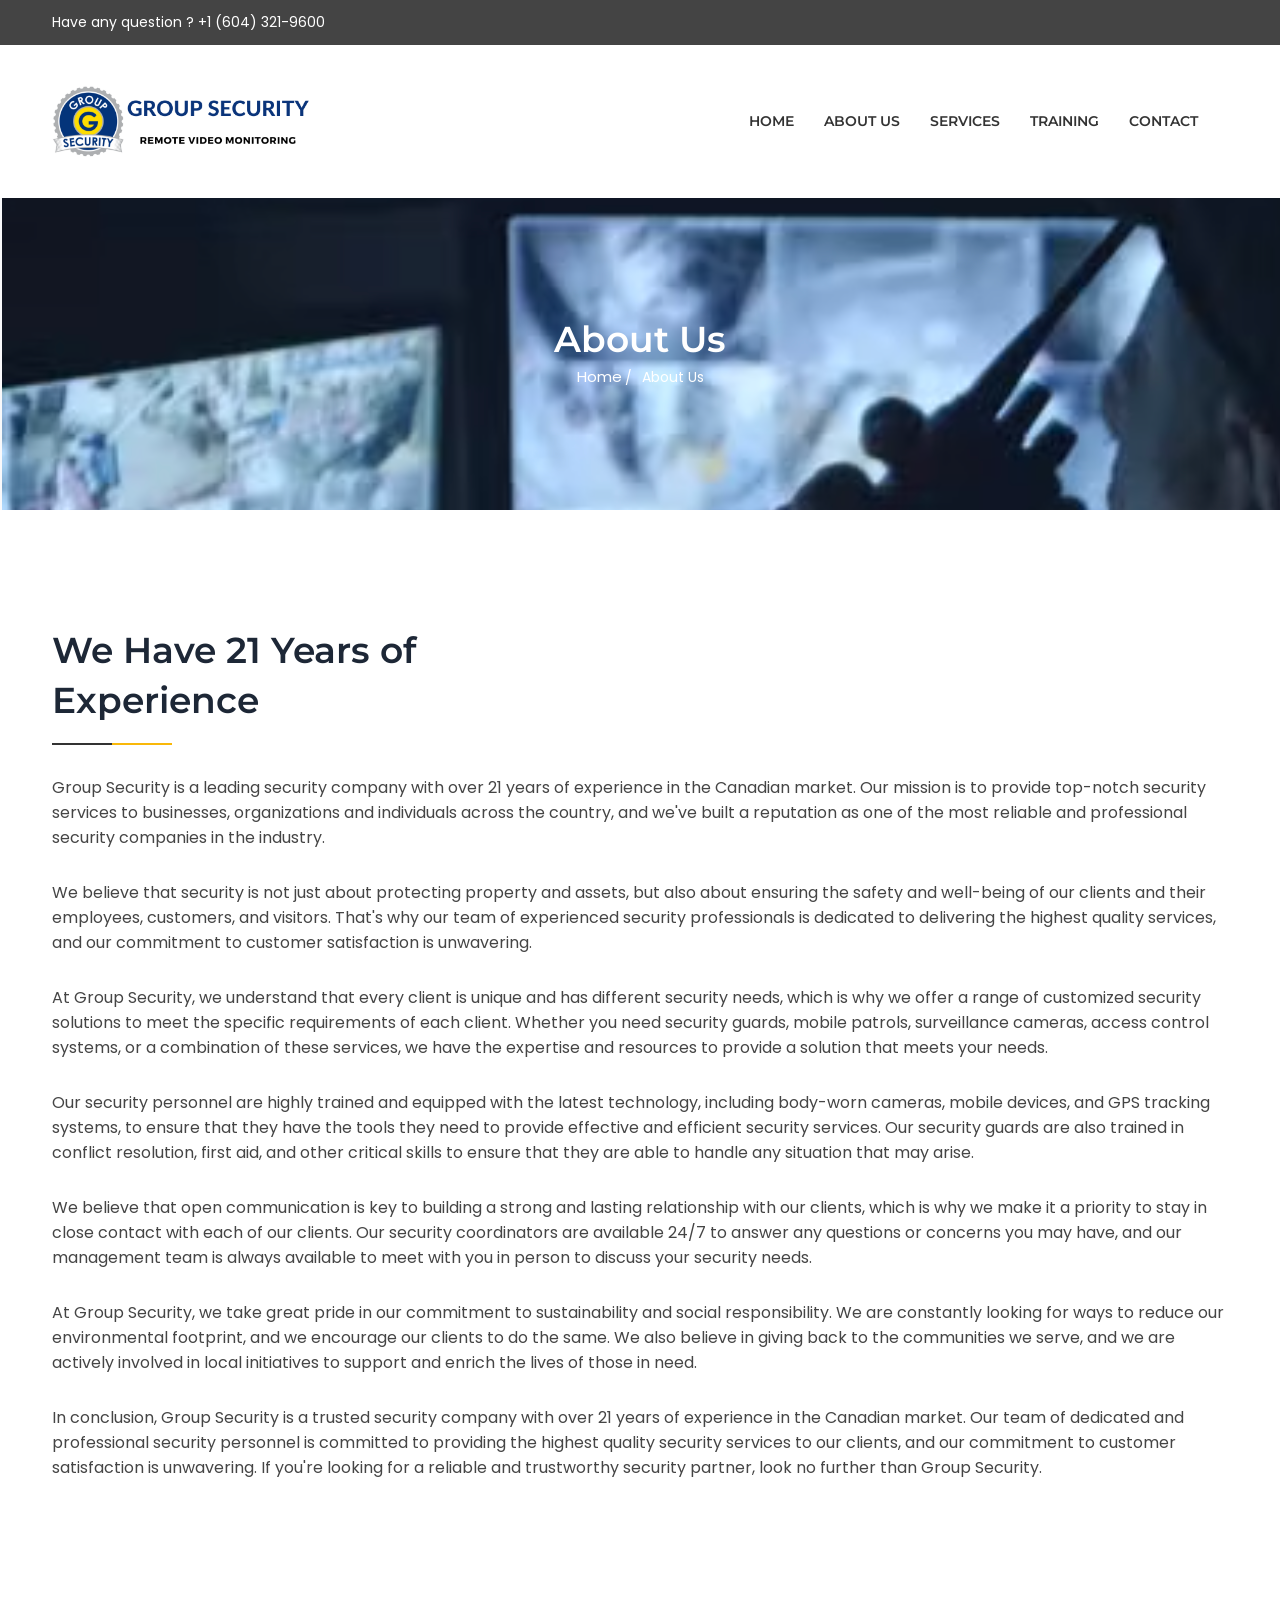
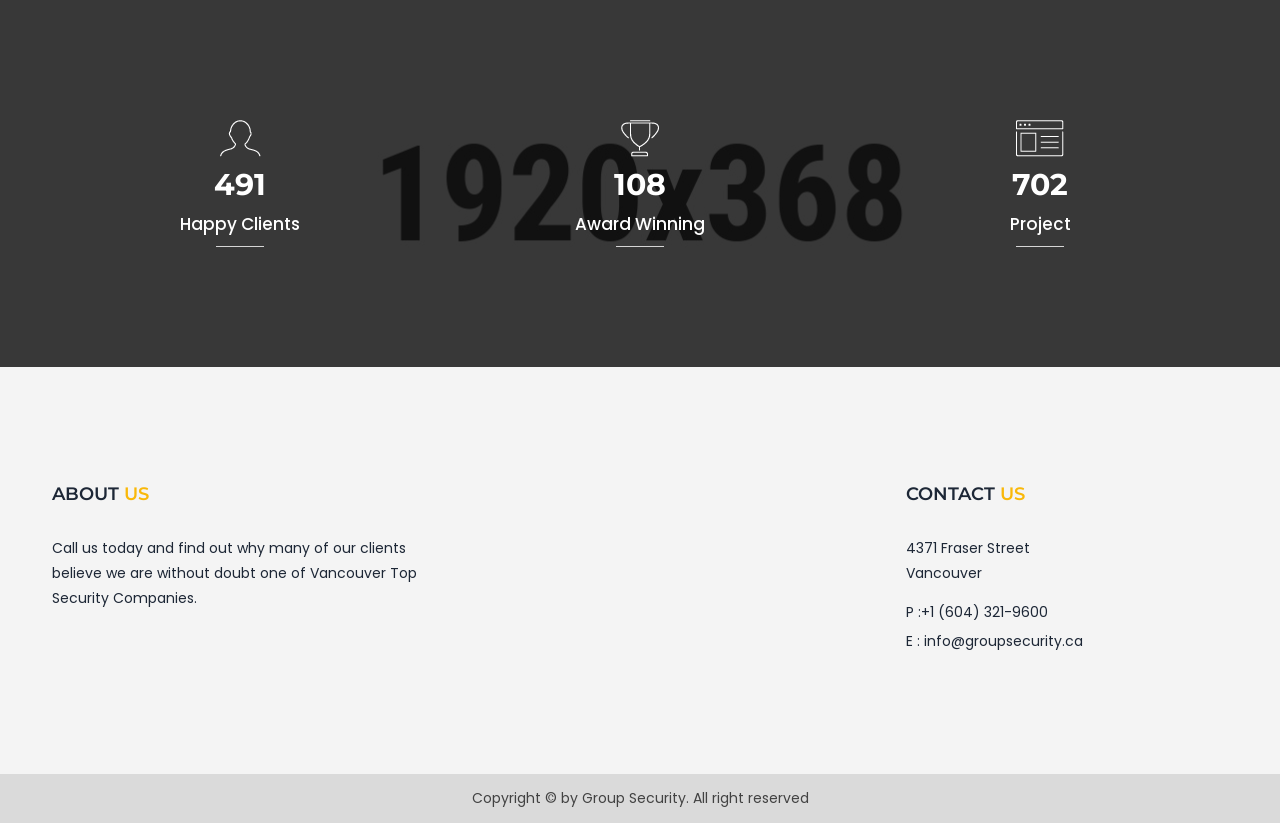
==== commit 30eee32a: "Updates of 7 March" ====
--- a/about.html
+++ b/about.html
@@ -58,7 +58,7 @@
                                 <li><a href="service-details.html">SERVICES</a>
                                 </li>
                                 <!-- <li><a href="gallery.html">CAREERS</a></li> -->
-                                <li><a href="training.html">TRAINING</a></li>
+                                <li><a target="_blank" href="http://londonsecuritytraining.ca/registration/">TRAINING</a></li>
                                 <li><a href="contact-us.html">CONTACT</a></li>
                             </ul>
                         </nav><!--// main-menu -->
@@ -88,7 +88,7 @@
                             <li><a href="service-details.html">SERVICES</a>
                             </li>
                             <!-- <li><a href="gallery.html">CAREERS</a></li> -->
-                            <li><a href="training.html">TRAINING</a></li>
+                            <li><a target="_blank" href="http://londonsecuritytraining.ca/registration/">TRAINING</a></li>
                             <li><a href="contact-us.html">CONTACT</a></li>
                         </ul>
                     </div>
